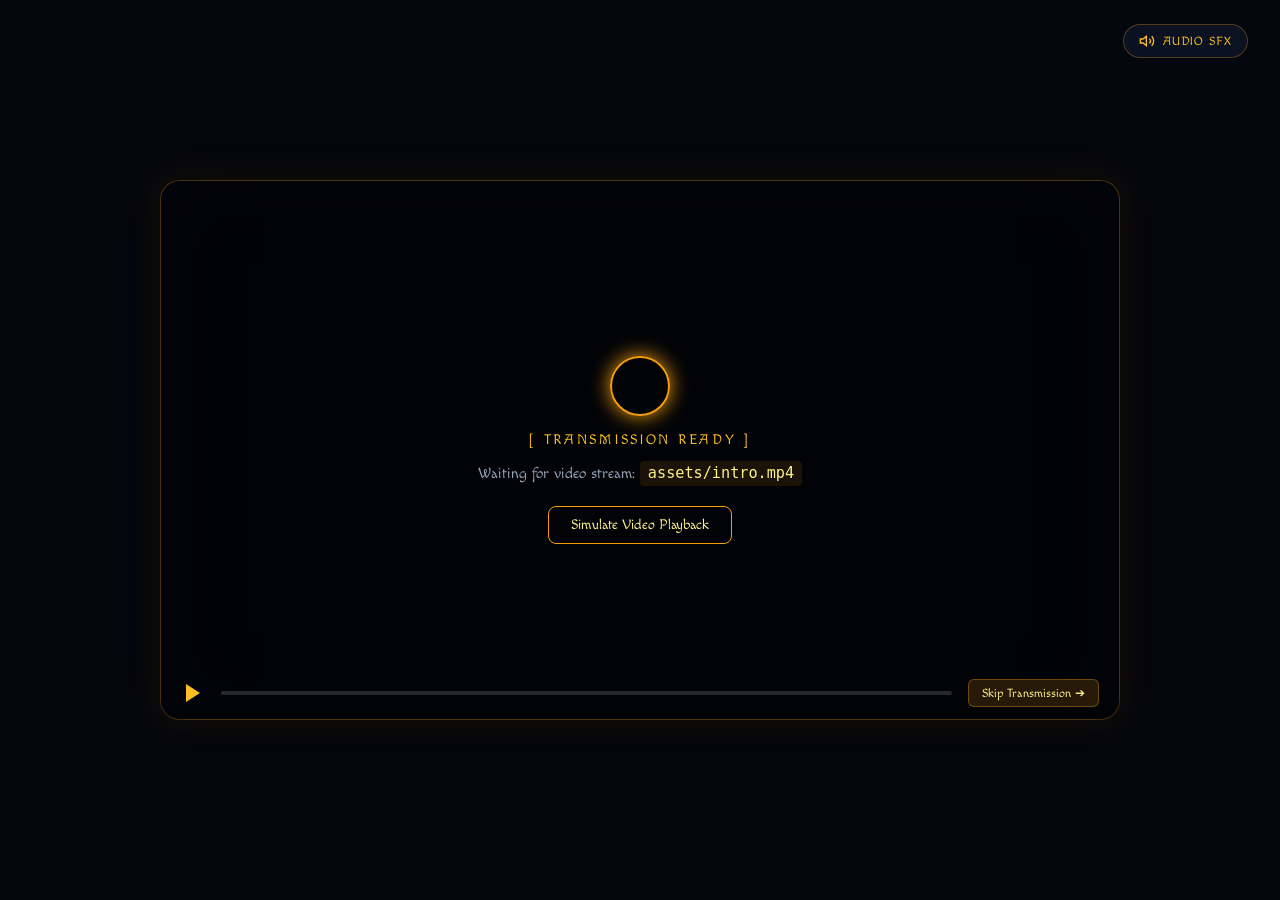
==== index.html @ 6a5e5385 "Initial commit" ====
<!DOCTYPE html>
<html lang="en">
<head>
  <meta charset="UTF-8">
  <meta name="viewport" content="width=device-width, initial-scale=1.0">
  <title>The Unlock Gateway // Protocol 2810</title>

  <!-- Google Fonts: Eater, Mansalva, Henny Penny, Mystery Quest, Macondo, Almendra -->
  <link rel="preconnect" href="https://fonts.googleapis.com">
  <link rel="preconnect" href="https://fonts.gstatic.com" crossorigin>
  <link href="https://fonts.googleapis.com/css2?family=Almendra:ital,wght@0,400;0,700;1,400&family=Eater&family=Henny+Penny&family=Macondo&family=Mansalva&family=Mystery+Quest&display=swap" rel="stylesheet">

  <link rel="stylesheet" href="style.css">
</head>
<body class="page-induction-body">

  <!-- ========================================================
       SCREEN GUARD (DESKTOP & LAPTOP ONLY)
       ======================================================== -->
  <div id="screen-guard" class="screen-guard">
    <div class="guard-card">
      <div class="guard-icon">
        <svg viewBox="0 0 24 24" fill="none" stroke="currentColor" stroke-width="1.6">
          <rect x="2" y="3" width="20" height="14" rx="2" ry="2"></rect>
          <line x1="8" y1="21" x2="16" y2="21"></line>
          <line x1="12" y1="17" x2="12" y2="21"></line>
        </svg>
      </div>
      <div class="guard-tag">[ DESKTOP FREQUENCY REQUIRED ]</div>
      <h2 class="guard-title">Open in your PC or Laptop</h2>
      <p class="guard-desc">
        This transmission contains multi-dimensional coordinate grids and quantum calculations engineered exclusively for a widescreen display.
      </p>
      <p class="guard-sub">Please switch to your computer or laptop to access the gateway.</p>
    </div>
  </div>

  <!-- Ambient Sound & SFX Audio Toggle -->
  <button id="audio-toggle" class="audio-toggle" aria-label="Toggle Sound">
    <svg id="sound-icon-on" class="sound-icon" viewBox="0 0 24 24" fill="none" stroke="currentColor" stroke-width="2">
      <polygon points="11 5 6 9 2 9 2 15 6 15 11 19 11 5"></polygon>
      <path d="M19.07 4.93a10 10 0 0 1 0 14.14M15.54 8.46a5 5 0 0 1 0 7.07"></path>
    </svg>
    <svg id="sound-icon-off" class="sound-icon hidden" viewBox="0 0 24 24" fill="none" stroke="currentColor" stroke-width="2">
      <polygon points="11 5 6 9 2 9 2 15 6 15 11 19 11 5"></polygon>
      <line x1="23" y1="9" x2="17" y2="15"></line>
      <line x1="17" y1="9" x2="23" y2="15"></line>
    </svg>
    <span class="audio-label">AUDIO SFX</span>
  </button>

  <!-- Background Canvas for Atmospheric Starfield & Nebulae -->
  <canvas id="cosmic-canvas"></canvas>

  <!-- ========================================================
       STAGE 1: THE VIDEO TRANSMISSION
       ======================================================== -->
  <section id="view-video" class="scene active">
    <div class="video-container">
      <div class="video-overlay-glow"></div>
      
      <!-- Video Element: Looks for assets/intro.mp4 -->
      <video id="intro-video" playsinline preload="auto">
        <source src="assets/intro.mp4" type="video/mp4">
        Your browser does not support the video tag.
      </video>

      <!-- Fallback / Preview Card shown if video file is not yet placed -->
      <div id="video-fallback" class="video-fallback">
        <div class="radar-pulse"></div>
        <p class="fallback-tag">[ TRANSMISSION READY ]</p>
        <p class="fallback-text">Waiting for video stream: <code>assets/intro.mp4</code></p>
        <button id="btn-simulate-video" class="btn-ghost">Simulate Video Playback</button>
      </div>

      <!-- Video Control Bar -->
      <div class="video-controls">
        <button id="btn-play-pause" class="btn-icon" title="Play / Pause">
          <svg viewBox="0 0 24 24" fill="currentColor"><polygon points="5 3 19 12 5 21 5 3"></polygon></svg>
        </button>
        <div class="video-progress-bar">
          <div id="video-progress" class="video-progress"></div>
        </div>
        <button id="btn-skip-video" class="btn-skip" title="Skip to Induction">
          Skip Transmission ➔
        </button>
      </div>
    </div>

    <!-- Move Forward Button (Reveals when video ends) -->
    <div id="video-next-wrapper" class="video-next-wrapper hidden">
      <p class="transmission-ended-text">Transmission Complete</p>
      <button id="btn-move-forward" class="btn-grand">
        <span>Move Forward</span>
        <span class="btn-arrow">➔</span>
      </button>
    </div>
  </section>

  <!-- ========================================================
       STAGE 2: THE INDUCTION / TALHA REVEAL
       ======================================================== -->
  <section id="view-induction" class="scene">
    
    <!-- Top Navigation: Back to Video -->
    <div class="top-nav-bar">
      <button id="btn-back-to-video" class="btn-back-nav">
        <span>← Replay Transmission</span>
      </button>
    </div>

    <!-- Cinematic Event Horizon Ambient Artwork Behind TALHA -->
    <div class="event-horizon-backdrop" style="background-image: url('assets/event-horizon.png');"></div>
    <div class="event-horizon-overlay"></div>

    <!-- Ambient Golden Nebulae on Empty Lateral Flanks -->
    <div class="side-nebula nebula-left" aria-hidden="true"></div>
    <div class="side-nebula nebula-right" aria-hidden="true"></div>

    <!-- Subtle Sci-Fi Lateral HUD Grids & Coordinate Telemetry -->
    <div class="hud-grid-flank hud-flank-left" aria-hidden="true">
      <div class="hud-marker top-marker">
        <span class="hud-crosshair">+</span>
        <span class="hud-tag">SEC 28 // 10.A</span>
      </div>
      <div class="hud-ruler">
        <div class="hud-ruler-line"></div>
        <div class="hud-tick-group">
          <span class="hud-tick major"></span>
          <span class="hud-tick minor"></span>
          <span class="hud-tick minor"></span>
          <span class="hud-tick major"></span>
          <span class="hud-tick minor"></span>
          <span class="hud-tick minor"></span>
          <span class="hud-tick major"></span>
          <span class="hud-tick minor"></span>
          <span class="hud-tick minor"></span>
          <span class="hud-tick major"></span>
        </div>
        <div class="hud-beacon"></div>
      </div>
      <div class="hud-marker bottom-marker">
        <span class="hud-crosshair">+</span>
        <span class="hud-tag">Q-FLUX 9.806</span>
      </div>
    </div>

    <div class="hud-grid-flank hud-flank-right" aria-hidden="true">
      <div class="hud-marker top-marker">
        <span class="hud-crosshair">+</span>
        <span class="hud-tag">GRID // 42°N</span>
      </div>
      <div class="hud-ruler">
        <div class="hud-ruler-line"></div>
        <div class="hud-tick-group">
          <span class="hud-tick major"></span>
          <span class="hud-tick minor"></span>
          <span class="hud-tick minor"></span>
          <span class="hud-tick major"></span>
          <span class="hud-tick minor"></span>
          <span class="hud-tick minor"></span>
          <span class="hud-tick major"></span>
          <span class="hud-tick minor"></span>
          <span class="hud-tick minor"></span>
          <span class="hud-tick major"></span>
        </div>
        <div class="hud-beacon"></div>
      </div>
      <div class="hud-marker bottom-marker">
        <span class="hud-crosshair">+</span>
        <span class="hud-tag">SYNC // 1420MHz</span>
      </div>
    </div>

    <div class="induction-content">
      <div class="protocol-badge">
        <span class="pulse-dot"></span>
        <span>FREQUENCY INTERCEPT // SECTOR 28-10</span>
      </div>

      <!-- The Grand Name: TALHA in Eater Font with Intense Golden Aura Glow -->
      <h1 class="talha-title">TALHA</h1>

      <!-- Curious & Philosophical Induction Message -->
      <div class="induction-card">
        <p class="curious-lead">Certain gateways across the cosmos remain sealed to the wandering eye.</p>
        <p class="curious-body">
          They respond only to a mind tuned to a precise harmonic frequency. 
          Before you lies an encrypted anomaly—its core is locked behind the fundamental laws of gravity, motion, and quantum resonance.
        </p>
        <p class="curious-quote">
          “The truth does not shout; it hides within the symmetries of the universe. Align the coordinates, and what is kept in the dark shall reveal itself.”
        </p>
      </div>

      <!-- DIRECT LINK TO SEPARATE MATH PAGE (gateway.html) -->
      <a href="gateway.html" class="btn-grand golden-pulse link-btn">
        <span>Initiate Decryption Protocol</span>
        <span class="btn-arrow">➔</span>
      </a>
    </div>
  </section>

  <script src="index.js"></script>
</body>
</html>
---- style.css ----
/* ========================================================
   THE UNLOCK GATEWAY // PROTOCOL 2810
   Desktop Cinematic Experience with Cosmic Art Integration
   ======================================================== */

:root {
  --bg-deep: #05070f;
  --bg-card: rgba(13, 18, 36, 0.72);
  --bg-card-border: rgba(245, 158, 11, 0.22);
  --bg-card-active: rgba(245, 158, 11, 0.08);

  /* Gold & Amber Palette */
  --gold-glow: #f59e0b;
  --gold-light: #fef08a;
  --gold-bright: #fbbf24;
  --gold-dark: #b45309;
  --amber-rich: #d97706;

  /* Text colors */
  --text-main: #f1f5f9;
  --text-muted: #94a3b8;
  --text-dim: #64748b;
  --accent-cyan: #38bdf8;
  --accent-emerald: #34d399;
  --accent-crimson: #f43f5e;

  /* Typography - Pure Animatic & Enchanted Mystery Palette */
  --font-eater: 'Eater', cursive;
  --font-mansalva: 'Mansalva', cursive;
  --font-henny: 'Henny Penny', cursive;
  --font-mystery: 'Mystery Quest', cursive;
  --font-macondo: 'Macondo', cursive;
  --font-almendra: 'Almendra', serif;
  --font-cinzel: 'Cinzel', serif;
  --font-orbitron: 'Orbitron', sans-serif;

  /* Default Animatic Mappings */
  --font-body: var(--font-macondo);
  --font-mono: var(--font-macondo);
  --font-serif: var(--font-mystery);
}

/* Reset & Box Sizing */
*, *::before, *::after {
  box-sizing: border-box;
  margin: 0;
  padding: 0;
}

html, body {
  width: 100%;
  min-height: 100vh;
  background-color: var(--bg-deep);
  color: var(--text-main);
  font-family: var(--font-body);
  /* CRITICAL: overflow-x: clip does NOT break position: sticky, unlike overflow-x: hidden */
  overflow-x: clip;
  position: relative;
  scroll-behavior: smooth;
}

/* Cosmic Canvas Background - Sent behind everything with z-index: -1 */
#cosmic-canvas {
  position: fixed;
  top: 0;
  left: 0;
  width: 100vw;
  height: 100vh;
  z-index: -1;
  pointer-events: none;
}

/* ========================================================
   DEVICE SCREEN GUARD (DESKTOP & LAPTOP ONLY)
   ======================================================== */
.screen-guard {
  display: none;
}

@media (max-width: 1024px) {
  .screen-guard {
    display: flex;
    position: fixed;
    inset: 0;
    z-index: 999999;
    background: #030509;
    align-items: center;
    justify-content: center;
    padding: 2rem;
    text-align: center;
  }

  .scene, .gateway-main, .gateway-header, .audio-toggle, #cosmic-canvas {
    display: none !important;
  }

  .guard-card {
    max-width: 480px;
    background: rgba(13, 18, 36, 0.95);
    border: 2px solid var(--gold-bright);
    border-radius: 24px;
    padding: 2.8rem 2.2rem;
    box-shadow: 0 0 50px rgba(245, 158, 11, 0.25);
    display: flex;
    flex-direction: column;
    align-items: center;
    gap: 1.2rem;
  }

  .guard-icon {
    width: 64px;
    height: 64px;
    color: var(--gold-bright);
    filter: drop-shadow(0 0 15px rgba(245, 158, 11, 0.6));
    animation: guardPulse 2.5s infinite ease-in-out;
  }

  @keyframes guardPulse {
    0%, 100% { transform: scale(1); opacity: 0.8; }
    50% { transform: scale(1.1); opacity: 1; filter: drop-shadow(0 0 25px rgba(251, 191, 36, 0.9)); }
  }

  .guard-tag {
    font-family: var(--font-mono);
    font-size: 0.78rem;
    letter-spacing: 0.2em;
    color: var(--gold-bright);
    background: rgba(245, 158, 11, 0.12);
    padding: 0.35rem 0.9rem;
    border-radius: 9999px;
    border: 1px solid rgba(245, 158, 11, 0.3);
  }

  .guard-title {
    font-family: var(--font-serif);
    font-size: 1.8rem;
    color: var(--gold-light);
    line-height: 1.3;
  }

  .guard-desc {
    font-size: 0.95rem;
    color: var(--text-muted);
    line-height: 1.7;
  }

  .guard-sub {
    font-family: var(--font-mansalva);
    font-size: 1.15rem;
    color: var(--gold-bright);
    margin-top: 0.5rem;
  }
}

/* ========================================================
   NAVIGATION & CONTROLS
   ======================================================== */
.top-nav-bar {
  position: absolute;
  top: 1.5rem;
  left: 2rem;
  z-index: 50;
}

.btn-back-nav {
  display: inline-flex;
  align-items: center;
  gap: 0.5rem;
  padding: 0.5rem 1.1rem;
  background: rgba(13, 18, 36, 0.8);
  border: 1px solid rgba(245, 158, 11, 0.35);
  border-radius: 9999px;
  color: var(--gold-bright);
  font-family: var(--font-mono);
  font-size: 0.8rem;
  letter-spacing: 0.08em;
  text-decoration: none;
  cursor: pointer;
  backdrop-filter: blur(8px);
  transition: all 0.25s ease;
}

.btn-back-nav:hover {
  background: rgba(245, 158, 11, 0.18);
  border-color: var(--gold-bright);
  box-shadow: 0 0 15px rgba(245, 158, 11, 0.35);
  transform: translateX(-3px);
  color: var(--gold-light);
}

.system-divider {
  color: rgba(245, 158, 11, 0.3);
  margin: 0 0.8rem;
  font-size: 0.9rem;
}

.audio-toggle {
  position: fixed;
  top: 1.5rem;
  right: 2rem;
  z-index: 100;
  display: inline-flex;
  align-items: center;
  gap: 0.5rem;
  padding: 0.5rem 0.95rem;
  background: rgba(15, 23, 42, 0.7);
  border: 1px solid rgba(245, 158, 11, 0.3);
  border-radius: 9999px;
  color: var(--gold-bright);
  font-family: var(--font-mono);
  font-size: 0.75rem;
  letter-spacing: 0.08em;
  cursor: pointer;
  backdrop-filter: blur(8px);
  transition: all 0.3s ease;
}

.audio-toggle:hover {
  background: rgba(245, 158, 11, 0.15);
  border-color: var(--gold-bright);
  box-shadow: 0 0 15px rgba(245, 158, 11, 0.3);
}

.sound-icon {
  width: 16px;
  height: 16px;
}

.hidden {
  display: none !important;
}

/* ========================================================
   SCENE / VIEW SYSTEM (index.html)
   ======================================================== */
.scene {
  position: relative;
  z-index: 10;
  width: 100%;
  min-height: 100vh;
  display: none;
  opacity: 0;
  transform: translateY(10px) scale(0.99);
  transition: opacity 0.7s cubic-bezier(0.16, 1, 0.3, 1), transform 0.7s cubic-bezier(0.16, 1, 0.3, 1);
  padding: 1.5rem 2rem;
}

.scene.active {
  display: flex;
  opacity: 1;
  transform: translateY(0) scale(1);
}

/* ========================================================
   STAGE 1: THE VIDEO TRANSMISSION
   ======================================================== */
#view-video {
  flex-direction: column;
  justify-content: center;
  align-items: center;
}

.video-container {
  position: relative;
  width: 100%;
  max-width: 960px;
  aspect-ratio: 16 / 9;
  background: #020307;
  border-radius: 20px;
  border: 1px solid rgba(245, 158, 11, 0.3);
  box-shadow: 0 0 50px rgba(0, 0, 0, 0.9), 0 0 35px rgba(245, 158, 11, 0.15);
  overflow: hidden;
  display: flex;
  flex-direction: column;
  justify-content: center;
  align-items: center;
}

.video-overlay-glow {
  position: absolute;
  inset: 0;
  pointer-events: none;
  box-shadow: inset 0 0 70px rgba(5, 7, 15, 0.9);
  z-index: 2;
}

#intro-video {
  width: 100%;
  height: 100%;
  object-fit: cover;
  position: absolute;
  top: 0;
  left: 0;
  z-index: 1;
}

.video-fallback {
  position: relative;
  z-index: 3;
  display: flex;
  flex-direction: column;
  align-items: center;
  gap: 1rem;
  padding: 2rem;
  text-align: center;
}

.radar-pulse {
  width: 60px;
  height: 60px;
  border-radius: 50%;
  border: 2px solid var(--gold-glow);
  box-shadow: 0 0 20px var(--gold-glow);
  animation: radarPing 2.5s infinite ease-out;
}

@keyframes radarPing {
  0% { transform: scale(0.6); opacity: 1; }
  100% { transform: scale(2.2); opacity: 0; }
}

.fallback-tag {
  font-family: var(--font-mono);
  font-size: 0.85rem;
  color: var(--gold-bright);
  letter-spacing: 0.2em;
}

.fallback-text {
  font-size: 0.95rem;
  color: var(--text-muted);
}

.fallback-text code {
  color: var(--gold-light);
  background: rgba(245, 158, 11, 0.1);
  padding: 0.2rem 0.5rem;
  border-radius: 4px;
}

.btn-ghost {
  margin-top: 0.5rem;
  padding: 0.6rem 1.4rem;
  background: transparent;
  border: 1px solid var(--gold-glow);
  color: var(--gold-light);
  border-radius: 8px;
  font-family: var(--font-mono);
  font-size: 0.85rem;
  cursor: pointer;
  transition: all 0.3s ease;
}

.btn-ghost:hover {
  background: rgba(245, 158, 11, 0.2);
  box-shadow: 0 0 18px rgba(245, 158, 11, 0.4);
}

.video-controls {
  position: absolute;
  bottom: 0;
  left: 0;
  right: 0;
  height: 52px;
  background: linear-gradient(to top, rgba(2, 3, 7, 0.95), transparent);
  z-index: 5;
  display: flex;
  align-items: center;
  padding: 0 1.25rem;
  gap: 1rem;
}

.btn-icon {
  background: none;
  border: none;
  color: var(--gold-bright);
  width: 24px;
  height: 24px;
  cursor: pointer;
  display: flex;
  align-items: center;
  justify-content: center;
}

.video-progress-bar {
  flex: 1;
  height: 4px;
  background: rgba(255, 255, 255, 0.15);
  border-radius: 2px;
  position: relative;
  overflow: hidden;
}

.video-progress {
  width: 0%;
  height: 100%;
  background: var(--gold-bright);
  box-shadow: 0 0 10px var(--gold-bright);
  transition: width 0.2s linear;
}

.btn-skip {
  background: rgba(245, 158, 11, 0.15);
  border: 1px solid rgba(245, 158, 11, 0.35);
  color: var(--gold-light);
  font-family: var(--font-mono);
  font-size: 0.75rem;
  padding: 0.35rem 0.8rem;
  border-radius: 6px;
  cursor: pointer;
  transition: all 0.25s ease;
}

.btn-skip:hover {
  background: rgba(245, 158, 11, 0.3);
  box-shadow: 0 0 12px rgba(245, 158, 11, 0.3);
}

.video-next-wrapper {
  margin-top: 1.5rem;
  text-align: center;
  animation: fadeIn 0.8s ease forwards;
}

.transmission-ended-text {
  font-family: var(--font-mono);
  color: var(--gold-bright);
  font-size: 0.85rem;
  letter-spacing: 0.15em;
  margin-bottom: 0.6rem;
  text-transform: uppercase;
}

/* ========================================================
   STAGE 2: THE INDUCTION / TALHA REVEAL
   ======================================================== */
#view-induction {
  justify-content: center;
  align-items: center;
  overflow: hidden;
  padding: 2rem 2rem;
}

.event-horizon-backdrop {
  position: absolute;
  top: -10%;
  left: -10%;
  width: 120%;
  height: 120%;
  background-size: cover;
  background-position: center 38%;
  opacity: 0.84;
  filter: contrast(1.28) brightness(1.14) saturate(1.2);
  pointer-events: none;
  z-index: 1;
  will-change: transform;
  animation: horizonAmbientShimmer 6s infinite alternate ease-in-out;
}

@keyframes horizonAmbientShimmer {
  0% { filter: contrast(1.24) brightness(1.08) saturate(1.15); opacity: 0.80; }
  100% { filter: contrast(1.34) brightness(1.18) saturate(1.25); opacity: 0.90; }
}

.event-horizon-overlay {
  position: absolute;
  inset: 0;
  background: radial-gradient(ellipse 95% 85% at center, rgba(5, 7, 15, 0.05) 0%, rgba(5, 7, 15, 0.28) 65%, rgba(5, 7, 15, 0.86) 98%);
  pointer-events: none;
  z-index: 2;
}

/* ========================================================
   STAGE 2: AMBIENT GOLDEN NEBULAE & HUD SIDE GRIDS (OPTION 3)
   ======================================================== */
.side-nebula {
  position: absolute;
  pointer-events: none;
  border-radius: 50%;
  filter: blur(65px);
  z-index: 2;
  opacity: 0.65;
  mix-blend-mode: screen;
}

.nebula-left {
  top: 18%;
  left: -8%;
  width: 520px;
  height: 560px;
  background: radial-gradient(circle at center, rgba(245, 158, 11, 0.28) 0%, rgba(217, 119, 6, 0.12) 45%, transparent 74%);
  animation: nebulaBreatheLeft 10s infinite alternate ease-in-out;
}

.nebula-right {
  top: 24%;
  right: -8%;
  width: 540px;
  height: 580px;
  background: radial-gradient(circle at center, rgba(251, 191, 36, 0.24) 0%, rgba(180, 83, 9, 0.10) 48%, transparent 74%);
  animation: nebulaBreatheRight 12s infinite alternate ease-in-out;
}

@keyframes nebulaBreatheLeft {
  0% { transform: scale(0.95) translate(0, 0); opacity: 0.52; }
  100% { transform: scale(1.12) translate(18px, -18px); opacity: 0.75; }
}

@keyframes nebulaBreatheRight {
  0% { transform: scale(1.08) translate(0, 0); opacity: 0.48; }
  100% { transform: scale(0.95) translate(-18px, 22px); opacity: 0.72; }
}

/* LATERAL SCI-FI HUD TELEMETRY GRIDS & CROSSHAIRS */
.hud-grid-flank {
  position: absolute;
  top: 50%;
  transform: translateY(-50%);
  display: flex;
  flex-direction: column;
  gap: 0.9rem;
  z-index: 5;
  pointer-events: none;
  user-select: none;
  opacity: 0.75;
  transition: opacity 0.4s ease, transform 0.25s ease;
}

.hud-flank-left {
  left: 3rem;
  align-items: flex-start;
}

.hud-flank-right {
  right: 3rem;
  align-items: flex-end;
}

.hud-marker {
  display: flex;
  align-items: center;
  gap: 0.5rem;
  font-family: var(--font-mono);
  font-size: 0.74rem;
  color: var(--gold-light);
  letter-spacing: 0.18em;
  text-shadow: 0 0 12px rgba(245, 158, 11, 0.45);
}

.hud-crosshair {
  color: var(--gold-bright);
  font-size: 0.9rem;
  font-weight: 700;
  opacity: 0.9;
  text-shadow: 0 0 8px var(--gold-bright);
}

.hud-ruler {
  position: relative;
  height: 220px;
  display: flex;
  align-items: center;
  padding: 0 0.3rem;
}

.hud-ruler-line {
  width: 1px;
  height: 100%;
  background: linear-gradient(180deg, transparent 0%, rgba(245, 158, 11, 0.45) 15%, rgba(245, 158, 11, 0.55) 50%, rgba(245, 158, 11, 0.45) 85%, transparent 100%);
  box-shadow: 0 0 8px rgba(245, 158, 11, 0.25);
}

.hud-tick-group {
  position: absolute;
  top: 0;
  left: 6px;
  height: 100%;
  display: flex;
  flex-direction: column;
  justify-content: space-between;
}

.hud-flank-right .hud-tick-group {
  left: auto;
  right: 6px;
  align-items: flex-end;
}

.hud-tick {
  height: 1px;
  background: rgba(245, 158, 11, 0.38);
}

.hud-tick.major {
  width: 16px;
  background: var(--gold-bright);
  box-shadow: 0 0 8px rgba(245, 158, 11, 0.5);
}

.hud-tick.minor {
  width: 8px;
  opacity: 0.55;
}

.hud-beacon {
  position: absolute;
  left: -3px;
  top: 15%;
  width: 7px;
  height: 7px;
  background: var(--gold-bright);
  border-radius: 50%;
  box-shadow: 0 0 12px var(--gold-bright), 0 0 20px #f59e0b;
  animation: beaconScanLeft 5.5s infinite ease-in-out alternate;
}

.hud-flank-right .hud-beacon {
  left: auto;
  right: -3px;
  animation: beaconScanRight 6.5s infinite ease-in-out alternate-reverse;
}

@keyframes beaconScanLeft {
  0% { top: 10%; opacity: 0.4; }
  50% { opacity: 1; transform: scale(1.3); }
  100% { top: 90%; opacity: 0.4; }
}

@keyframes beaconScanRight {
  0% { top: 85%; opacity: 0.4; }
  50% { opacity: 1; transform: scale(1.3); }
  100% { top: 15%; opacity: 0.4; }
}

/* Widescreen vs Compact Layout Adjustments */
@media (max-width: 1240px) {
  .hud-grid-flank {
    opacity: 0.42;
  }
  .hud-flank-left { left: 1.2rem; }
  .hud-flank-right { right: 1.2rem; }
}

@media (max-width: 1024px) {
  .hud-grid-flank {
    display: none;
  }
  .side-nebula {
    opacity: 0.45;
  }
}

.induction-content {
  width: 100%;
  max-width: 840px;
  display: flex;
  flex-direction: column;
  align-items: center;
  text-align: center;
  gap: 1.15rem;
  position: relative;
  z-index: 10;
}

.protocol-badge {
  display: inline-flex;
  align-items: center;
  gap: 0.6rem;
  padding: 0.35rem 1rem;
  background: rgba(245, 158, 11, 0.1);
  border: 1px solid rgba(245, 158, 11, 0.35);
  border-radius: 9999px;
  font-family: var(--font-mono);
  font-size: 0.75rem;
  color: var(--gold-bright);
  letter-spacing: 0.2em;
}

.pulse-dot {
  width: 7px;
  height: 7px;
  border-radius: 50%;
  background: var(--gold-bright);
  box-shadow: 0 0 10px var(--gold-bright);
  animation: pulseDot 2s infinite ease-in-out;
}

@keyframes pulseDot {
  0%, 100% { opacity: 0.4; transform: scale(0.9); }
  50% { opacity: 1; transform: scale(1.3); }
}

/* THE TALHA TITLE - EATER FONT WITH INTENSE GOLDEN AURA */
.talha-title {
  font-family: var(--font-eater);
  font-size: clamp(3.6rem, 7.5vw, 6.2rem);
  font-weight: 400;
  color: var(--gold-light);
  letter-spacing: 0.18em;
  line-height: 1;
  margin: 0.2rem 0;
  text-transform: uppercase;
  
  text-shadow:
    0 0 10px #fef08a,
    0 0 20px #fbbf24,
    0 0 40px #f59e0b,
    0 0 70px #d97706,
    0 0 110px #b45309,
    0 0 160px rgba(180, 83, 9, 0.7);

  animation: intenseAuraFlicker 4s infinite alternate ease-in-out;
}

@keyframes intenseAuraFlicker {
  0% {
    filter: drop-shadow(0 0 15px rgba(245, 158, 11, 0.6)) brightness(1);
    transform: scale(1);
  }
  50% {
    filter: drop-shadow(0 0 35px rgba(251, 191, 36, 0.95)) brightness(1.15);
    transform: scale(1.01);
  }
  100% {
    filter: drop-shadow(0 0 20px rgba(245, 158, 11, 0.75)) brightness(1.05);
    transform: scale(1);
  }
}

/* CINEMATIC FLOATING TEXT & ETHEREAL TRIGGER (OPTION 2: NO CARD BOX) */
.induction-card {
  background: transparent;
  border: none;
  border-radius: 0;
  padding: 0.6rem 1.2rem;
  backdrop-filter: none;
  box-shadow: none;
  display: flex;
  flex-direction: column;
  gap: 1.15rem;
  max-width: 780px;
  position: relative;
}

.curious-lead {
  font-size: 1.25rem;
  font-weight: 500;
  color: var(--gold-light);
  line-height: 1.5;
  letter-spacing: 0.03em;
  text-shadow: 0 2px 14px rgba(0, 0, 0, 0.95), 0 0 30px rgba(0, 0, 0, 0.85);
}

.curious-body {
  font-size: 1.02rem;
  color: rgba(226, 232, 240, 0.85);
  line-height: 1.75;
  letter-spacing: 0.02em;
  text-shadow: 0 2px 10px rgba(0, 0, 0, 0.95), 0 0 25px rgba(0, 0, 0, 0.8);
}

.curious-quote {
  font-family: var(--font-mansalva);
  font-size: 1.28rem;
  color: var(--gold-bright);
  line-height: 1.55;
  padding-top: 1.3rem;
  position: relative;
  border-top: none;
  text-shadow: 0 0 18px rgba(251, 191, 36, 0.35), 0 2px 10px rgba(0, 0, 0, 0.95);
}

/* Elegant Golden Laser Divider Line above Quote */
.curious-quote::before {
  content: '';
  position: absolute;
  top: 0;
  left: 50%;
  transform: translateX(-50%);
  width: 240px;
  height: 1px;
  background: linear-gradient(90deg, transparent 0%, #fbbf24 50%, transparent 100%);
  box-shadow: 0 0 10px #f59e0b;
}

/* ========================================================
   INDIVIDUAL LETTER ZERO-GRAVITY FLOATING HARMONICS
   ======================================================== */
.float-word {
  display: inline-block;
  white-space: nowrap;
}

.float-letter {
  display: inline-block;
  position: relative;
  will-change: transform;
  animation: letterHarmonicWave var(--duration, 4s) infinite ease-in-out alternate;
  animation-delay: var(--delay, 0s);
  transition: transform 0.25s cubic-bezier(0.16, 1, 0.3, 1), color 0.25s ease, text-shadow 0.25s ease;
}

@keyframes letterHarmonicWave {
  0% {
    transform: translateY(0px) rotate(0deg);
  }
  50% {
    transform: translateY(calc(var(--float-dist, 3px) * -1)) rotate(0.8deg);
  }
  100% {
    transform: translateY(calc(var(--float-dist, 3px) * 0.7)) rotate(-0.6deg);
  }
}

/* Interactive Cursor Reactive Glow when hovering individual letters */
.float-letter:hover {
  color: #fff !important;
  text-shadow: 0 0 16px #fbbf24, 0 0 35px #f59e0b, 0 0 50px #d97706 !important;
  transform: translateY(-6px) scale(1.22) !important;
}

/* CINEMATIC ETHEREAL ACTION TRIGGER (REPLACES CHUNKY PILL BUTTON) */
.btn-grand {
  display: inline-flex;
  align-items: center;
  gap: 1rem;
  padding: 0.95rem 2.8rem;
  background: linear-gradient(180deg, rgba(20, 15, 8, 0.75) 0%, rgba(10, 8, 5, 0.9) 100%);
  color: #fff;
  border: 1px solid rgba(251, 191, 36, 0.55);
  border-radius: 6px;
  font-family: var(--font-mystery);
  font-size: 1.15rem;
  font-weight: 400;
  letter-spacing: 0.12em;
  text-transform: uppercase;
  text-decoration: none;
  cursor: pointer;
  position: relative;
  overflow: hidden;
  backdrop-filter: blur(14px);
  -webkit-backdrop-filter: blur(14px);
  box-shadow: 
    0 12px 30px rgba(0, 0, 0, 0.7),
    0 0 25px rgba(245, 158, 11, 0.25),
    inset 0 1px 0 rgba(254, 240, 138, 0.4);
  transition: all 0.35s cubic-bezier(0.16, 1, 0.3, 1);
  animation: goldenPulseAnim 3.5s infinite ease-in-out;
}

/* Sweeping Light Sheen on Hover */
.btn-grand::before {
  content: '';
  position: absolute;
  top: 0;
  left: -120%;
  width: 80%;
  height: 100%;
  background: linear-gradient(90deg, transparent, rgba(251, 191, 36, 0.3), transparent);
  transform: skewX(-20deg);
  transition: left 0.65s ease;
  pointer-events: none;
}

.btn-grand:hover::before {
  left: 140%;
}

.btn-grand:hover {
  background: linear-gradient(180deg, rgba(245, 158, 11, 0.25) 0%, rgba(180, 83, 9, 0.15) 100%);
  border-color: #fbbf24;
  color: #fef08a;
  box-shadow: 
    0 12px 35px rgba(0, 0, 0, 0.8),
    0 0 45px rgba(251, 191, 36, 0.7),
    inset 0 1px 0 rgba(255, 255, 255, 0.6);
  transform: translateY(-2px);
}

.btn-arrow {
  font-size: 1.15rem;
  color: var(--gold-light);
  transition: transform 0.3s ease, color 0.3s ease;
}

.btn-grand:hover .btn-arrow {
  transform: translateX(6px);
  color: #fbbf24;
}

/* Golden Pulse Breathing Effect */
@keyframes goldenPulseAnim {
  0%, 100% {
    box-shadow: 
      0 12px 30px rgba(0, 0, 0, 0.7),
      0 0 18px rgba(245, 158, 11, 0.2),
      inset 0 1px 0 rgba(254, 240, 138, 0.35);
    border-color: rgba(251, 191, 36, 0.45);
  }
  50% {
    box-shadow: 
      0 12px 35px rgba(0, 0, 0, 0.8),
      0 0 35px rgba(245, 158, 11, 0.5),
      inset 0 1px 0 rgba(254, 240, 138, 0.65);
    border-color: rgba(251, 191, 36, 0.85);
  }
}

/* ========================================================
   PAGE: GATEWAY.HTML (Split-Screen & Truly Sticky Layout)
   ======================================================== */
.page-gateway-body {
  padding-top: 0.5rem;
  overflow-x: clip;
}

.gateway-header {
  position: sticky !important;
  top: 0.75rem !important;
  z-index: 100 !important;
  display: flex;
  justify-content: space-between;
  align-items: center;
  padding: 0.65rem 1.6rem;
  background: rgba(7, 10, 24, 0.94);
  border: 1px solid rgba(245, 158, 11, 0.35);
  border-radius: 14px;
  margin: 0.5rem 2rem 1.5rem 2rem;
  backdrop-filter: blur(20px);
  box-shadow: 0 10px 30px rgba(0, 0, 0, 0.6), 0 0 20px rgba(245, 158, 11, 0.08);
}

.header-left {
  display: flex;
  align-items: center;
  gap: 0.6rem;
  flex-wrap: wrap;
}

.header-directive {
  display: inline-flex;
  align-items: center;
  gap: 0.65rem;
}

.directive-tag {
  font-family: var(--font-mystery);
  font-size: 1.15rem;
  font-weight: 400;
  color: var(--gold-bright);
  letter-spacing: 0.08em;
  background: rgba(245, 158, 11, 0.12);
  border: 1px solid rgba(245, 158, 11, 0.45);
  padding: 0.2rem 0.75rem;
  border-radius: 8px;
  display: inline-flex;
  align-items: center;
  gap: 0.4rem;
  box-shadow: 0 0 12px rgba(245, 158, 11, 0.25);
  text-shadow: 0 0 8px rgba(251, 191, 36, 0.5);
}

.directive-tag .target-glyph {
  color: #fbbf24;
  font-size: 0.85rem;
  line-height: 1;
}

.directive-sep {
  color: rgba(245, 158, 11, 0.6);
  font-family: var(--font-mystery);
  font-weight: 700;
  font-size: 1rem;
}

.directive-text {
  font-family: var(--font-mystery);
  font-size: 1.05rem;
  color: #fef3c7;
  letter-spacing: 0.04em;
  text-shadow: 0 0 10px rgba(251, 191, 36, 0.2);
}

.header-right {
  display: flex;
  align-items: center;
  gap: 0.9rem;
}

.audio-toggle.header-audio {
  position: static !important;
  padding: 0.4rem 0.85rem;
  margin: 0;
}

.system-title {
  font-family: var(--font-mono);
  font-size: 0.85rem;
  font-weight: 700;
  color: var(--gold-bright);
  letter-spacing: 0.15em;
}

.system-status {
  margin-left: 0.4rem;
  font-family: var(--font-mono);
  font-size: 0.8rem;
  color: var(--text-muted);
}

.badge-marks {
  font-family: var(--font-mono);
  font-size: 0.82rem;
  font-weight: 700;
  color: #fef08a;
  background: linear-gradient(135deg, rgba(245, 158, 11, 0.25), rgba(217, 119, 6, 0.15));
  border: 1px solid var(--gold-bright);
  padding: 0.35rem 0.95rem;
  border-radius: 9999px;
  letter-spacing: 0.1em;
  box-shadow: 0 0 14px rgba(245, 158, 11, 0.3);
  display: inline-flex;
  align-items: center;
  gap: 0.4rem;
}

.badge-seals {
  font-family: var(--font-mono);
  font-size: 0.8rem;
  color: var(--gold-light);
  background: rgba(245, 158, 11, 0.12);
  border: 1px solid rgba(245, 158, 11, 0.4);
  padding: 0.35rem 0.85rem;
  border-radius: 9999px;
  letter-spacing: 0.1em;
}

.gateway-main {
  position: relative;
  z-index: 10;
  width: 100%;
  max-width: 1560px;
  margin: 0 auto;
  padding: 0 2rem 3rem 2rem;
}

.split-layout {
  display: grid;
  grid-template-columns: 460px 1fr;
  gap: 2.2rem;
  align-items: start;
}

/* ========================================================
   LEFT PANE: TRULY STICKY VISUAL STARGATE LOCK (BELOW HEADER)
   ======================================================== */
.left-pane {
  position: sticky !important;
  top: 5.5rem !important; /* Neatly sticks right below the sticky header */
  align-self: start !important;
  z-index: 25;
  display: flex;
  flex-direction: column;
  align-items: center;
  justify-content: center;
  position: relative;
  overflow: hidden;
  background: linear-gradient(145deg, rgba(13, 18, 36, 0.88) 0%, rgba(8, 12, 26, 0.94) 50%, rgba(16, 14, 28, 0.92) 100%);
  border: 1px solid rgba(245, 158, 11, 0.32);
  border-radius: 24px;
  padding: 1.6rem 1.4rem;
  backdrop-filter: blur(24px);
  box-shadow: 0 20px 50px rgba(0, 0, 0, 0.75), 0 0 35px rgba(245, 158, 11, 0.1);
}

/* Atmospheric background image in left pane (Deep Space Monochrome Nebula) */
.left-pane::before {
  content: '';
  position: absolute;
  inset: 0;
  background: url('assets/cosmic-nebula-bg.png') center center / cover no-repeat;
  opacity: 0.22;
  filter: contrast(1.15) brightness(1.05);
  mix-blend-mode: screen;
  pointer-events: none;
  z-index: 0;
}

.left-pane::after {
  content: '';
  position: absolute;
  inset: 0;
  border-radius: 24px;
  background: radial-gradient(circle at 50% 25%, rgba(251, 191, 36, 0.12) 0%, transparent 60%),
              radial-gradient(circle at 50% 80%, rgba(56, 189, 248, 0.08) 0%, transparent 60%);
  pointer-events: none;
  z-index: 0;
}

.lock-visual-wrapper {
  position: relative;
  z-index: 1;
  width: 100%;
  max-width: 420px;
  display: flex;
  flex-direction: column;
  align-items: center;
}

.stargate-stage {
  position: relative;
  width: 100%;
  aspect-ratio: 1 / 1;
  display: flex;
  align-items: center;
  justify-content: center;
}

.vortex-frame {
  position: absolute;
  width: 360px;
  height: 360px;
  border-radius: 50%;
  overflow: hidden;
  pointer-events: none;
  z-index: 1;
  box-shadow: inset 0 0 40px rgba(0, 0, 0, 0.6), 0 0 30px rgba(251, 191, 36, 0.22);
}

.vortex-art {
  width: 100%;
  height: 100%;
  object-fit: cover;
  opacity: 0.92; /* Lighter and luminous */
  filter: saturate(1.25) brightness(1.22) contrast(1.12); /* Vibrant & clear */
  transition: all 1.2s cubic-bezier(0.16, 1, 0.3, 1);
  transform-origin: center;
  animation: vortexSlowSpin 180s linear infinite;
}

@keyframes vortexSlowSpin {
  from { transform: rotate(0deg); }
  to { transform: rotate(360deg); }
}

.vortex-mask-vignette {
  position: absolute;
  inset: 0;
  border-radius: 50%;
  background: radial-gradient(circle, transparent 62%, rgba(8, 12, 28, 0.3) 82%, rgba(5, 7, 15, 0.82) 100%);
  box-shadow: inset 0 0 25px rgba(245, 158, 11, 0.35);
  pointer-events: none;
}

/* Polished convex glass lens sheen over circular disc */
.stargate-glass-sheen {
  position: absolute;
  inset: 0;
  border-radius: 50%;
  background: linear-gradient(135deg, rgba(255, 255, 255, 0.22) 0%, rgba(255, 255, 255, 0.05) 32%, transparent 60%, rgba(251, 191, 36, 0.12) 100%);
  pointer-events: none;
  z-index: 3;
  border: 1.5px solid rgba(251, 191, 36, 0.35);
  box-shadow: inset 0 2px 8px rgba(255, 255, 255, 0.25), 0 0 20px rgba(245, 158, 11, 0.2);
}

.stargate-svg {
  position: relative;
  z-index: 2;
  width: 100%;
  height: 100%;
  overflow: visible;
  filter: drop-shadow(0 4px 15px rgba(0, 0, 0, 0.75));
}

.ring-track-outer {
  fill: none;
  stroke: rgba(251, 191, 36, 0.25);
  stroke-width: 1.2;
}

.ring-track {
  fill: none;
  stroke: rgba(251, 191, 36, 0.45);
  stroke-width: 1.6;
  filter: drop-shadow(0 0 6px rgba(245, 158, 11, 0.4));
}

.stargate-ring .ring-path {
  fill: none;
  stroke: rgba(255, 255, 255, 0.22);
  stroke-width: 1.5;
  filter: drop-shadow(0 1px 4px rgba(0, 0, 0, 0.8));
}

.stargate-ring .ring-progress {
  fill: none;
  stroke: var(--gold-bright);
  stroke-width: 3.5;
  stroke-linecap: round;
  transition: stroke-dashoffset 1.4s cubic-bezier(0.16, 1, 0.3, 1), stroke 0.6s ease;
  filter: drop-shadow(0 0 10px var(--gold-glow)) drop-shadow(0 0 18px rgba(251, 191, 36, 0.6));
}

.ring-geometry {
  fill: none;
  stroke: rgba(251, 191, 36, 0.45);
  stroke-width: 1.6;
  transform-origin: 300px 300px;
  filter: drop-shadow(0 0 4px rgba(0, 0, 0, 0.8));
  animation: rotateReverse 60s linear infinite;
}

.square-geom {
  animation: rotateForward 45s linear infinite;
}

@keyframes rotateReverse {
  from { transform: rotate(360deg); }
  to { transform: rotate(0deg); }
}

@keyframes rotateForward {
  from { transform: rotate(0deg); }
  to { transform: rotate(360deg); }
}

.stargate-ring.ring-unlocked .ring-progress {
  stroke: #fef08a;
  filter: drop-shadow(0 0 14px #f59e0b) drop-shadow(0 0 28px rgba(251, 191, 36, 0.95));
}

.stargate-ring.ring-unlocked .ring-geometry {
  stroke: rgba(251, 191, 36, 0.75);
  filter: drop-shadow(0 0 8px rgba(245, 158, 11, 0.7));
}

.core-locked {
  fill: rgba(7, 10, 22, 0.92);
  stroke: #fbbf24;
  stroke-width: 3;
  filter: drop-shadow(0 0 10px rgba(0, 0, 0, 0.9)) drop-shadow(0 0 16px rgba(245, 158, 11, 0.45));
  transition: all 0.8s ease;
}

.core-icon {
  filter: drop-shadow(0 0 6px rgba(251, 191, 36, 0.75));
  transition: transform 0.6s ease;
}

.core-unlocked {
  fill: url(#core-glow);
  stroke: #fef08a;
  stroke-width: 4;
  filter: drop-shadow(0 0 25px #fbbf24) drop-shadow(0 0 45px #f59e0b);
  animation: corePulse 2s infinite ease-in-out;
}

@keyframes corePulse {
  0%, 100% { transform: scale(1); transform-origin: 300px 300px; }
  50% { transform: scale(1.08); transform-origin: 300px 300px; }
}

.lock-readout {
  margin-top: 1.2rem;
  width: 100%;
  display: flex;
  flex-direction: column;
  align-items: center;
  gap: 0.35rem;
  text-align: center;
}

.readout-dial {
  display: flex;
  align-items: center;
  gap: 0.8rem;
}

.readout-label {
  font-family: var(--font-mono);
  font-size: 0.75rem;
  letter-spacing: 0.15em;
  color: var(--text-muted);
}

.readout-value {
  font-family: var(--font-mono);
  font-size: 1.4rem;
  font-weight: 700;
  color: var(--gold-bright);
}

.readout-hint {
  font-size: 0.86rem;
  color: var(--text-dim);
  font-style: italic;
}

/* ========================================================
   RIGHT PANE: THE OBSERVER'S NOTEBOOK
   ======================================================== */
.right-pane {
  display: flex;
  flex-direction: column;
  gap: 1.5rem;
}

.notebook-wrapper {
  display: flex;
  flex-direction: column;
  gap: 1.5rem;
}

/* SECTION HEADLINE CARD (The Observer's Study Header) */
.notebook-header-card {
  position: relative;
  overflow: hidden;
  background: linear-gradient(135deg, rgba(8, 11, 24, 0.90) 0%, rgba(13, 18, 36, 0.82) 48%, rgba(18, 14, 28, 0.91) 100%),
              url('assets/observers-codex.jpg') center 36% / cover no-repeat;
  border: 1px solid rgba(245, 158, 11, 0.35);
  border-radius: 20px;
  padding: 1.8rem 2.2rem;
  backdrop-filter: blur(16px);
  box-shadow: 0 12px 35px rgba(0, 0, 0, 0.55), 0 0 25px rgba(245, 158, 11, 0.1);
  display: flex;
  flex-direction: column;
  gap: 0.85rem;
  transition: all 0.4s ease;
}

.notebook-header-card::before {
  content: '';
  position: absolute;
  inset: 0;
  background: radial-gradient(circle at 82% 25%, rgba(251, 191, 36, 0.16) 0%, transparent 55%),
              linear-gradient(to top, rgba(5, 7, 15, 0.6) 0%, transparent 40%);
  pointer-events: none;
}

.notebook-header-top {
  display: flex;
  justify-content: space-between;
  align-items: center;
  position: relative;
  z-index: 2;
}

.header-actions {
  display: flex;
  align-items: center;
  gap: 1rem;
}

.btn-inspect-desk {
  display: inline-flex;
  align-items: center;
  gap: 0.45rem;
  padding: 0.35rem 0.85rem;
  background: rgba(245, 158, 11, 0.12);
  border: 1px solid rgba(245, 158, 11, 0.4);
  border-radius: 9999px;
  color: var(--gold-light);
  font-family: var(--font-macondo);
  font-size: 0.85rem;
  letter-spacing: 0.05em;
  cursor: pointer;
  transition: all 0.25s ease;
}

.btn-inspect-desk:hover {
  background: rgba(245, 158, 11, 0.25);
  border-color: var(--gold-bright);
  color: #fff;
  transform: translateY(-1px);
  box-shadow: 0 0 15px rgba(245, 158, 11, 0.3);
}

.btn-inspect-desk svg {
  transition: transform 0.25s ease;
}

.btn-inspect-desk:hover svg {
  transform: scale(1.15);
}

.notebook-badge {
  display: inline-flex;
  align-items: center;
  gap: 0.5rem;
  padding: 0.3rem 0.85rem;
  background: rgba(245, 158, 11, 0.1);
  border: 1px solid rgba(245, 158, 11, 0.3);
  border-radius: 9999px;
  font-family: var(--font-macondo);
  font-size: 0.88rem;
  color: var(--gold-bright);
  letter-spacing: 0.12em;
}

.codex-tag {
  font-family: var(--font-macondo);
  font-size: 0.88rem;
  color: var(--text-dim);
  letter-spacing: 0.15em;
}

/* THE OBSERVER'S CODEX - PROUDLY RESTORED TO HENNY PENNY */
.notebook-title {
  font-family: var(--font-henny);
  font-size: 2.7rem;
  color: var(--gold-light);
  letter-spacing: 0.05em;
  text-shadow: 0 0 20px rgba(251, 191, 36, 0.45);
  position: relative;
  z-index: 2;
}

.notebook-subtitle {
  font-family: var(--font-macondo);
  font-size: 1.15rem;
  color: #e2e8f0;
  line-height: 1.6;
  position: relative;
  z-index: 2;
}

/* Inscription bar below subtitle */
.codex-inscription-bar {
  display: flex;
  align-items: center;
  justify-content: space-between;
  padding: 0.6rem 1.1rem;
  margin-top: 0.2rem;
  background: rgba(5, 7, 15, 0.58);
  border: 1px dashed rgba(245, 158, 11, 0.32);
  border-radius: 12px;
  position: relative;
  z-index: 2;
  backdrop-filter: blur(8px);
}

.inscription-quote {
  font-family: var(--font-mansalva);
  font-size: 1.08rem;
  color: #fef08a;
  letter-spacing: 0.04em;
  text-shadow: 0 0 12px rgba(251, 191, 36, 0.35);
}

.inscription-glyph {
  color: var(--gold-bright);
  font-size: 0.95rem;
  animation: pulseDotGlow 2.5s infinite ease-in-out;
}

/* ========================================================
   SECTOR TABS & MULTI-CHAMBER NAVIGATION
   ======================================================== */
.sector-nav-container {
  margin-top: 0.5rem;
  margin-bottom: 0.5rem;
}

.sector-tabs {
  display: grid;
  grid-template-columns: repeat(4, 1fr);
  gap: 0.85rem;
}

.sector-tab {
  background: rgba(10, 14, 30, 0.72);
  border: 1px solid rgba(245, 158, 11, 0.22);
  border-radius: 16px;
  padding: 1rem 1.1rem;
  color: var(--text-muted);
  cursor: pointer;
  display: flex;
  flex-direction: column;
  gap: 0.35rem;
  text-align: left;
  transition: all 0.3s cubic-bezier(0.16, 1, 0.3, 1);
  position: relative;
  overflow: hidden;
  backdrop-filter: blur(12px);
}

.sector-tab::before {
  content: '';
  position: absolute;
  inset: 0;
  background: radial-gradient(circle at top left, rgba(251, 191, 36, 0.12), transparent 70%);
  opacity: 0;
  transition: opacity 0.3s ease;
  pointer-events: none;
}

.sector-tab:hover {
  background: rgba(18, 25, 52, 0.85);
  border-color: rgba(245, 158, 11, 0.5);
  transform: translateY(-2px);
  box-shadow: 0 8px 24px rgba(0, 0, 0, 0.4), 0 0 15px rgba(245, 158, 11, 0.15);
}

.sector-tab:hover::before {
  opacity: 1;
}

.sector-tab.active {
  background: rgba(26, 20, 12, 0.88);
  border-color: var(--gold-bright);
  box-shadow: 0 0 25px rgba(245, 158, 11, 0.28), 0 10px 25px rgba(0, 0, 0, 0.5);
  color: var(--text-main);
}

.sector-tab.active::before {
  opacity: 1;
}

.sector-tab-num {
  font-family: var(--font-mono);
  font-size: 0.72rem;
  letter-spacing: 0.16em;
  color: var(--gold-bright);
  font-weight: 700;
}

.sector-tab-title {
  font-family: var(--font-mystery);
  font-size: 1.15rem;
  color: #fef08a;
  line-height: 1.25;
  white-space: nowrap;
  overflow: hidden;
  text-overflow: ellipsis;
}

.sector-tab-footer {
  display: flex;
  justify-content: space-between;
  align-items: center;
  margin-top: 0.35rem;
}

.sector-tab-badge {
  font-family: var(--font-mono);
  font-size: 0.74rem;
  color: var(--gold-light);
  background: rgba(245, 158, 11, 0.16);
  padding: 0.2rem 0.55rem;
  border-radius: 6px;
  border: 1px solid rgba(245, 158, 11, 0.35);
  transition: all 0.3s ease;
}

.sector-tab-badge.badge-completed {
  background: rgba(52, 211, 153, 0.2);
  color: #6ee7b7;
  border-color: #34d399;
  box-shadow: 0 0 10px rgba(52, 211, 153, 0.3);
}

.sector-tab-mark {
  font-family: var(--font-mono);
  font-size: 0.72rem;
  color: #38bdf8;
  letter-spacing: 0.08em;
}

/* SECTOR PANELS */
.sector-panel {
  display: none;
  animation: sectorFadeIn 0.4s cubic-bezier(0.16, 1, 0.3, 1) forwards;
}

.sector-panel.active {
  display: block;
}

@keyframes sectorFadeIn {
  from {
    opacity: 0;
    transform: translateY(12px);
  }
  to {
    opacity: 1;
    transform: translateY(0);
  }
}

.sector-intro-bar {
  display: flex;
  justify-content: space-between;
  align-items: center;
  padding: 0.8rem 1.4rem;
  margin-bottom: 1.2rem;
  background: rgba(13, 18, 36, 0.6);
  border: 1px dashed rgba(245, 158, 11, 0.3);
  border-radius: 12px;
}

.sector-intro-tag {
  font-family: var(--font-mono);
  font-size: 0.82rem;
  color: var(--gold-bright);
  letter-spacing: 0.12em;
  font-weight: 700;
}

.sector-intro-desc {
  font-family: var(--font-mansalva);
  font-size: 0.96rem;
  color: #fde68a;
}

.sector-navigation-controls {
  display: flex;
  justify-content: space-between;
  align-items: center;
  margin-top: 2rem;
  padding-top: 1.5rem;
  border-top: 1px solid rgba(245, 158, 11, 0.18);
}

.btn-nav-sector {
  display: inline-flex;
  align-items: center;
  gap: 0.65rem;
  padding: 0.75rem 1.6rem;
  background: linear-gradient(135deg, rgba(245, 158, 11, 0.22), rgba(217, 119, 6, 0.12));
  border: 1px solid var(--gold-bright);
  border-radius: 12px;
  color: #fef08a;
  font-family: var(--font-mono);
  font-size: 0.85rem;
  letter-spacing: 0.08em;
  cursor: pointer;
  transition: all 0.3s ease;
  box-shadow: 0 4px 15px rgba(0, 0, 0, 0.4);
}

.btn-nav-sector:hover {
  background: linear-gradient(135deg, rgba(245, 158, 11, 0.45), rgba(217, 119, 6, 0.25));
  box-shadow: 0 0 20px rgba(245, 158, 11, 0.4);
  transform: translateY(-2px);
  color: #ffffff;
}

.btn-nav-prev {
  background: rgba(13, 18, 36, 0.7);
  border-color: rgba(245, 158, 11, 0.3);
  color: var(--text-muted);
}

.btn-nav-prev:hover {
  background: rgba(24, 32, 60, 0.9);
  border-color: var(--gold-bright);
  color: var(--gold-light);
}

/* GRAND CLIMAX CARD (PUZZLE 28) */
.grand-climax-card {
  border: 2px solid var(--gold-bright) !important;
  box-shadow: 0 0 40px rgba(245, 158, 11, 0.35), 0 10px 30px rgba(0, 0, 0, 0.6) !important;
  background: rgba(28, 18, 12, 0.85) !important;
}

.climax-tag {
  color: var(--gold-bright) !important;
  font-weight: 700;
  text-shadow: 0 0 10px rgba(251, 191, 36, 0.6);
}

/* PUZZLE CARDS */
.puzzle-stack {
  display: flex;
  flex-direction: column;
  gap: 1.5rem;
}

.puzzle-card {
  background: rgba(8, 11, 24, 0.78);
  border: 1px solid var(--bg-card-border);
  border-radius: 20px;
  padding: 1.8rem 2rem;
  backdrop-filter: blur(16px);
  transition: all 0.4s cubic-bezier(0.16, 1, 0.3, 1);
  position: relative;
  overflow: hidden;
  box-shadow: 0 10px 30px rgba(0, 0, 0, 0.45);
}

.puzzle-card::before {
  content: '';
  position: absolute;
  inset: 0;
  background-image: url('assets/event-horizon.png');
  background-size: cover;
  background-position: center 48%;
  background-repeat: no-repeat;
  opacity: 0.42;
  pointer-events: none;
  z-index: 0;
  transition: opacity 0.4s ease, transform 0.6s cubic-bezier(0.16, 1, 0.3, 1), filter 0.4s ease;
}

.puzzle-card::after {
  content: '';
  position: absolute;
  inset: 0;
  background: radial-gradient(circle at 50% 48%, rgba(251, 191, 36, 0.08) 0%, transparent 68%),
              linear-gradient(135deg, rgba(8, 11, 24, 0.65) 0%, rgba(13, 18, 36, 0.40) 50%, rgba(18, 14, 28, 0.70) 100%);
  pointer-events: none;
  z-index: 0;
  transition: opacity 0.4s ease, background 0.4s ease;
}

.puzzle-card > * {
  position: relative;
  z-index: 1;
}

.puzzle-card:hover {
  border-color: rgba(245, 158, 11, 0.55);
  box-shadow: 0 14px 35px rgba(0, 0, 0, 0.55), 0 0 25px rgba(245, 158, 11, 0.15);
}

.puzzle-card:hover::before {
  opacity: 0.58;
  transform: scale(1.03);
}

.puzzle-card.solved {
  border-color: var(--gold-bright);
  background: rgba(22, 17, 12, 0.82);
  box-shadow: 0 0 30px rgba(245, 158, 11, 0.25), 0 10px 30px rgba(0, 0, 0, 0.5);
}

.puzzle-card.solved::before {
  opacity: 0.48;
  filter: saturate(1.25) brightness(1.1);
}

.puzzle-card.solved::after {
  background: radial-gradient(circle at 50% 48%, rgba(251, 191, 36, 0.16) 0%, transparent 65%),
              linear-gradient(135deg, rgba(32, 22, 10, 0.65) 0%, rgba(22, 16, 26, 0.45) 50%, rgba(36, 24, 12, 0.70) 100%);
}

.card-top {
  display: flex;
  justify-content: space-between;
  align-items: flex-start;
  margin-bottom: 0.9rem;
}

.card-header-info {
  display: flex;
  flex-direction: column;
  gap: 0.2rem;
}

.card-id {
  font-family: var(--font-macondo);
  font-size: 0.95rem;
  font-weight: 700;
  color: var(--gold-bright);
  letter-spacing: 0.12em;
  text-transform: uppercase;
}

/* PROMINENT PROBLEM HEADLINE (Mystery Quest) */
.card-headline {
  font-family: var(--font-mystery);
  font-size: 1.65rem;
  font-weight: 400;
  color: var(--gold-light);
  letter-spacing: 0.05em;
  text-shadow: 0 0 12px rgba(254, 240, 138, 0.25);
  margin-top: 0.15rem;
}

.card-status-badge {
  font-family: var(--font-macondo);
  font-size: 0.88rem;
  padding: 0.25rem 0.75rem;
  border-radius: 9999px;
  background: rgba(255, 255, 255, 0.05);
  color: var(--text-dim);
  border: 1px solid rgba(255, 255, 255, 0.1);
  letter-spacing: 0.08em;
}

.puzzle-card.solved .card-status-badge {
  background: rgba(245, 158, 11, 0.2);
  color: var(--gold-light);
  border-color: var(--gold-bright);
  box-shadow: 0 0 10px rgba(245, 158, 11, 0.4);
}

/* PUZZLE QUESTION IN MANSALVA FONT (HANDWRITTEN) */
.puzzle-question {
  font-family: var(--font-mansalva);
  font-size: 1.4rem;
  line-height: 1.7;
  color: #fef3c7;
  letter-spacing: 0.02em;
  margin-bottom: 1rem;
}

.puzzle-question .hl {
  color: var(--gold-bright);
  font-family: var(--font-mono);
  font-size: 1.05rem;
  font-weight: 700;
  background: rgba(245, 158, 11, 0.15);
  padding: 0.1rem 0.4rem;
  border-radius: 4px;
}

.formula-box {
  background: rgba(2, 4, 10, 0.65);
  border-left: 3px solid var(--gold-bright);
  padding: 0.7rem 1.1rem;
  border-radius: 4px;
  margin-bottom: 1.2rem;
}

.formula-box code {
  font-family: var(--font-mono);
  font-size: 0.95rem;
  color: #7dd3fc;
}

.card-input-row {
  display: flex;
  gap: 0.8rem;
  align-items: center;
}

.input-wrap {
  flex: 1;
  position: relative;
  display: flex;
  align-items: center;
}

.input-wrap input {
  width: 100%;
  background: rgba(2, 4, 10, 0.75);
  border: 1px solid rgba(245, 158, 11, 0.3);
  border-radius: 8px;
  padding: 0.8rem 3.5rem 0.8rem 1rem;
  color: #fff;
  font-family: var(--font-mono);
  font-size: 1rem;
  transition: all 0.25s ease;
}

.input-wrap input:focus {
  outline: none;
  border-color: var(--gold-bright);
  box-shadow: 0 0 15px rgba(245, 158, 11, 0.35);
  background: rgba(5, 10, 25, 0.85);
}

.input-wrap input:disabled {
  background: rgba(245, 158, 11, 0.08);
  border-color: var(--gold-bright);
  color: var(--gold-light);
  cursor: not-allowed;
}

.unit-tag {
  position: absolute;
  right: 1rem;
  font-family: var(--font-mono);
  font-size: 0.8rem;
  color: var(--text-dim);
  pointer-events: none;
}

.btn-verify {
  padding: 0.65rem 1.6rem;
  background: rgba(245, 158, 11, 0.15);
  border: 1px solid var(--gold-bright);
  color: var(--gold-light);
  border-radius: 8px;
  font-family: var(--font-mystery);
  font-size: 1.15rem;
  font-weight: 400;
  cursor: pointer;
  letter-spacing: 0.08em;
  transition: all 0.25s ease;
}

.btn-verify:hover:not(:disabled) {
  background: var(--gold-bright);
  color: #000;
  box-shadow: 0 0 18px rgba(245, 158, 11, 0.6);
}

.btn-verify:disabled {
  opacity: 0.6;
  cursor: not-allowed;
  border-color: rgba(245, 158, 11, 0.3);
}

.card-feedback {
  margin-top: 0.6rem;
  font-family: var(--font-macondo);
  font-size: 1.05rem;
  min-height: 1.2rem;
  transition: all 0.3s ease;
}

.card-feedback.success {
  color: var(--accent-emerald);
}

.card-feedback.error {
  color: var(--accent-crimson);
}

/* MASTER VAULT CARD (THE 2810 DECRYPTION) */
.master-vault-card {
  position: relative;
  overflow: hidden;
  margin-top: 1rem;
  background: linear-gradient(135deg, rgba(30, 20, 10, 0.88), rgba(15, 20, 38, 0.92)),
              url('assets/event-horizon.png') center 48% / cover no-repeat;
  border: 2px solid var(--gold-bright);
  border-radius: 20px;
  padding: 2rem 2.2rem;
  box-shadow: 0 0 35px rgba(245, 158, 11, 0.2);
  display: flex;
  flex-direction: column;
  gap: 1rem;
  animation: masterCardGlow 4s infinite alternate ease-in-out;
}

@keyframes masterCardGlow {
  0% { box-shadow: 0 0 25px rgba(245, 158, 11, 0.2); }
  100% { box-shadow: 0 0 45px rgba(251, 191, 36, 0.4); }
}

.master-header {
  display: flex;
  align-items: center;
  gap: 0.6rem;
}

.master-icon {
  color: var(--gold-bright);
  font-size: 1.3rem;
  animation: pulseDot 2s infinite ease-in-out;
}

.master-title {
  font-family: var(--font-mystery);
  font-size: 1.4rem;
  font-weight: 400;
  letter-spacing: 0.08em;
  color: var(--gold-light);
}

.master-instruction {
  font-family: var(--font-macondo);
  font-size: 1.15rem;
  color: #e2e8f0;
  line-height: 1.6;
}

.master-instruction strong {
  color: var(--gold-bright);
}

.master-input-row {
  display: flex;
  gap: 1rem;
  margin-top: 0.5rem;
}

.master-input-row input {
  flex: 1;
  background: rgba(0, 0, 0, 0.8);
  border: 2px solid var(--gold-bright);
  border-radius: 10px;
  padding: 0.85rem 1.2rem;
  color: var(--gold-light);
  font-family: var(--font-mono);
  font-size: 1.6rem;
  letter-spacing: 0.6em;
  text-align: center;
  box-shadow: inset 0 0 15px rgba(245, 158, 11, 0.25);
}

.master-input-row input:focus {
  outline: none;
  box-shadow: 0 0 20px rgba(245, 158, 11, 0.5), inset 0 0 20px rgba(245, 158, 11, 0.4);
}

.btn-master {
  padding: 0.85rem 2.2rem;
  background: linear-gradient(135deg, #fbbf24 0%, #d97706 100%);
  color: #000;
  border: none;
  border-radius: 10px;
  font-family: var(--font-mystery);
  font-size: 1.3rem;
  font-weight: 400;
  letter-spacing: 0.08em;
  cursor: pointer;
  box-shadow: 0 0 25px rgba(251, 191, 36, 0.6);
  transition: all 0.3s ease;
}

.btn-master:hover {
  background: linear-gradient(135deg, #fef08a 0%, #f59e0b 100%);
  box-shadow: 0 0 40px rgba(251, 191, 36, 0.9);
  transform: translateY(-2px);
}

.master-feedback {
  font-family: var(--font-mono);
  font-size: 0.88rem;
  min-height: 1.2rem;
}

/* ========================================================
   BREACH MODAL OVERLAY (When 2810 is cracked)
   ======================================================== */
.breach-modal {
  position: fixed;
  inset: 0;
  z-index: 99999;
  background: rgba(3, 5, 9, 0.96);
  display: flex;
  align-items: center;
  justify-content: center;
  padding: 2rem;
  text-align: center;
  backdrop-filter: blur(25px);
  overflow: hidden;
  animation: fadeIn 0.8s ease forwards;
}

@keyframes fadeIn {
  from { opacity: 0; }
  to { opacity: 1; }
}

.event-horizon-backdrop.breach-version {
  opacity: 0.48;
  filter: contrast(1.2) brightness(1);
}

.breach-burst-light {
  position: absolute;
  top: 50%;
  left: 50%;
  width: 600px;
  height: 600px;
  background: radial-gradient(circle, rgba(251, 191, 36, 0.4) 0%, rgba(217, 119, 6, 0.2) 50%, transparent 70%);
  transform: translate(-50%, -50%);
  pointer-events: none;
  filter: blur(45px);
  animation: burstBreath 4s infinite alternate ease-in-out;
  z-index: 2;
}

@keyframes burstBreath {
  0% { transform: translate(-50%, -50%) scale(0.9); opacity: 0.7; }
  100% { transform: translate(-50%, -50%) scale(1.3); opacity: 1; }
}

.breach-content {
  position: relative;
  z-index: 10;
  max-width: 800px;
  display: flex;
  flex-direction: column;
  align-items: center;
  gap: 1.8rem;
}

.breach-badge {
  display: inline-flex;
  align-items: center;
  gap: 0.6rem;
  padding: 0.4rem 1.2rem;
  background: rgba(245, 158, 11, 0.12);
  border: 1px solid var(--gold-bright);
  border-radius: 9999px;
  font-family: var(--font-mono);
  font-size: 0.8rem;
  color: var(--gold-light);
  letter-spacing: 0.2em;
}

.pulse-dot.golden {
  background: #fef08a;
  box-shadow: 0 0 12px #fbbf24;
}

.breach-title {
  font-family: var(--font-serif);
  font-size: clamp(2.8rem, 6vw, 4.8rem);
  font-weight: 900;
  color: var(--gold-light);
  letter-spacing: 0.1em;
  text-shadow: 0 0 25px rgba(251, 191, 36, 0.8), 0 0 50px rgba(217, 119, 6, 0.5);
}

.breach-message {
  font-size: 1.3rem;
  line-height: 1.8;
  color: var(--text-main);
  max-width: 660px;
}

.breach-tagline {
  font-family: var(--font-mansalva);
  font-size: 1.6rem;
  color: var(--gold-bright);
}

.btn-portal {
  display: inline-flex;
  align-items: center;
  gap: 1rem;
  padding: 1.2rem 3.4rem;
  background: linear-gradient(135deg, #fbbf24 0%, #d97706 100%);
  color: #05070f;
  text-decoration: none;
  border-radius: 9999px;
  border: 2px solid var(--gold-light);
  font-family: var(--font-mystery);
  font-size: 1.45rem;
  font-weight: 400;
  letter-spacing: 0.08em;
  box-shadow: 0 0 45px rgba(251, 191, 36, 0.8), 0 0 90px rgba(217, 119, 6, 0.4);
  transition: all 0.35s cubic-bezier(0.16, 1, 0.3, 1);
  position: relative;
  overflow: hidden;
  margin-top: 1rem;
}

.btn-portal:hover {
  background: linear-gradient(135deg, #fef08a 0%, #fbbf24 100%);
  transform: translateY(-4px) scale(1.04);
  box-shadow: 0 0 70px rgba(251, 191, 36, 1), 0 0 120px rgba(217, 119, 6, 0.7);
}

.btn-portal-arrow {
  font-size: 1.4rem;
  transition: transform 0.25s ease;
}

.btn-portal:hover .btn-portal-arrow {
  transform: translateX(6px);
}

.breach-footer-note {
  font-family: var(--font-mono);
  font-size: 0.8rem;
  color: var(--text-dim);
  letter-spacing: 0.15em;
  margin-top: 1rem;
}

/* DEV / TESTING BYPASS BUTTON */
.dev-skip-container {
  display: flex;
  justify-content: center;
  align-items: center;
  margin: 2rem 0 3.5rem 0;
}

.btn-dev-skip {
  display: inline-flex;
  align-items: center;
  gap: 0.65rem;
  padding: 0.85rem 2rem;
  background: rgba(239, 68, 68, 0.14);
  border: 1px dashed rgba(239, 68, 68, 0.5);
  border-radius: 9999px;
  color: #fca5a5;
  font-family: var(--font-mono);
  font-size: 0.84rem;
  letter-spacing: 0.12em;
  cursor: pointer;
  transition: all 0.3s cubic-bezier(0.16, 1, 0.3, 1);
  backdrop-filter: blur(8px);
}

.btn-dev-skip:hover {
  background: rgba(239, 68, 68, 0.28);
  border-color: #ef4444;
  color: #ffffff;
  transform: translateY(-2px);
  box-shadow: 0 0 25px rgba(239, 68, 68, 0.45);
}

.skip-bolt {
  color: #fbbf24;
  font-size: 1rem;
}

.skip-arrow {
  transition: transform 0.2s ease;
}

.btn-dev-skip:hover .skip-arrow {
  transform: translateX(4px);
}

/* Close Breach Preview Button */
.btn-close-breach {
  position: absolute;
  top: 2rem;
  right: 2.5rem;
  background: rgba(13, 18, 36, 0.85);
  border: 1px solid rgba(245, 158, 11, 0.5);
  color: #fef08a;
  width: 44px;
  height: 44px;
  border-radius: 50%;
  display: flex;
  align-items: center;
  justify-content: center;
  font-size: 1.25rem;
  cursor: pointer;
  z-index: 1000;
  transition: all 0.25s ease;
  box-shadow: 0 0 15px rgba(0, 0, 0, 0.6);
}

.btn-close-breach:hover {
  background: rgba(245, 158, 11, 0.3);
  border-color: var(--gold-bright);
  transform: scale(1.1);
  box-shadow: 0 0 20px rgba(245, 158, 11, 0.6);
  color: #ffffff;
}

/* ========================================================
   OBSERVER'S STUDY LIGHTBOX MODAL
   ======================================================== */
.desk-modal {
  position: fixed;
  inset: 0;
  z-index: 99990;
  display: flex;
  align-items: center;
  justify-content: center;
  padding: 1.5rem;
  opacity: 1;
  visibility: visible;
  transition: opacity 0.3s ease, visibility 0.3s ease;
}

.desk-modal.hidden {
  opacity: 0;
  visibility: hidden;
  pointer-events: none;
}

.desk-modal-backdrop {
  position: absolute;
  inset: 0;
  background: rgba(3, 5, 12, 0.88);
  backdrop-filter: blur(14px);
  cursor: pointer;
}

.desk-modal-dialog {
  position: relative;
  z-index: 2;
  width: 100%;
  max-width: 960px;
  max-height: 90vh;
  background: #090d1c;
  border: 1px solid rgba(245, 158, 11, 0.4);
  border-radius: 20px;
  box-shadow: 0 25px 60px rgba(0, 0, 0, 0.8), 0 0 40px rgba(245, 158, 11, 0.15);
  display: flex;
  flex-direction: column;
  overflow: hidden;
  animation: modalScaleUp 0.3s ease-out;
}

@keyframes modalScaleUp {
  from {
    transform: scale(0.94);
    opacity: 0;
  }
  to {
    transform: scale(1);
    opacity: 1;
  }
}

.desk-modal-header {
  display: flex;
  justify-content: space-between;
  align-items: center;
  padding: 1rem 1.5rem;
  background: rgba(13, 18, 36, 0.95);
  border-bottom: 1px solid rgba(245, 158, 11, 0.2);
}

.desk-modal-badge {
  display: inline-flex;
  align-items: center;
  gap: 0.6rem;
  font-family: var(--font-macondo);
  font-size: 0.92rem;
  color: var(--gold-bright);
  letter-spacing: 0.12em;
}

.btn-close-modal {
  width: 34px;
  height: 34px;
  display: flex;
  align-items: center;
  justify-content: center;
  border-radius: 50%;
  background: rgba(255, 255, 255, 0.08);
  border: 1px solid rgba(245, 158, 11, 0.25);
  color: var(--text-main);
  font-size: 1.1rem;
  cursor: pointer;
  transition: all 0.2s ease;
}

.btn-close-modal:hover {
  background: rgba(244, 63, 94, 0.25);
  border-color: var(--accent-crimson);
  color: #fff;
  transform: scale(1.08);
}

.desk-modal-image-container {
  position: relative;
  width: 100%;
  height: 60vh;
  min-height: 340px;
  background: #000;
  overflow: hidden;
  display: flex;
  align-items: center;
  justify-content: center;
}

.desk-modal-img {
  width: 100%;
  height: 100%;
  object-fit: cover;
  object-position: center;
  filter: contrast(1.08) brightness(1.02);
}

.desk-modal-vignette {
  position: absolute;
  inset: 0;
  box-shadow: inset 0 0 50px rgba(0, 0, 0, 0.6);
  pointer-events: none;
}

.desk-modal-footer {
  display: flex;
  justify-content: space-between;
  align-items: center;
  flex-wrap: wrap;
  gap: 1rem;
  padding: 1rem 1.5rem;
  background: rgba(13, 18, 36, 0.95);
  border-top: 1px solid rgba(245, 158, 11, 0.2);
}

.modal-quote-text {
  font-family: var(--font-mansalva);
  font-size: 1.15rem;
  color: var(--gold-light);
}

.modal-quote-sub {
  font-family: var(--font-macondo);
  font-size: 0.85rem;
  color: var(--text-muted);
  margin-top: 0.2rem;
}

.desk-modal-tags {
  display: flex;
  flex-wrap: wrap;
  gap: 0.5rem;
}

.study-tag {
  font-family: var(--font-macondo);
  font-size: 0.8rem;
  padding: 0.25rem 0.65rem;
  background: rgba(245, 158, 11, 0.1);
  border: 1px solid rgba(245, 158, 11, 0.25);
  border-radius: 6px;
  color: var(--gold-bright);
}
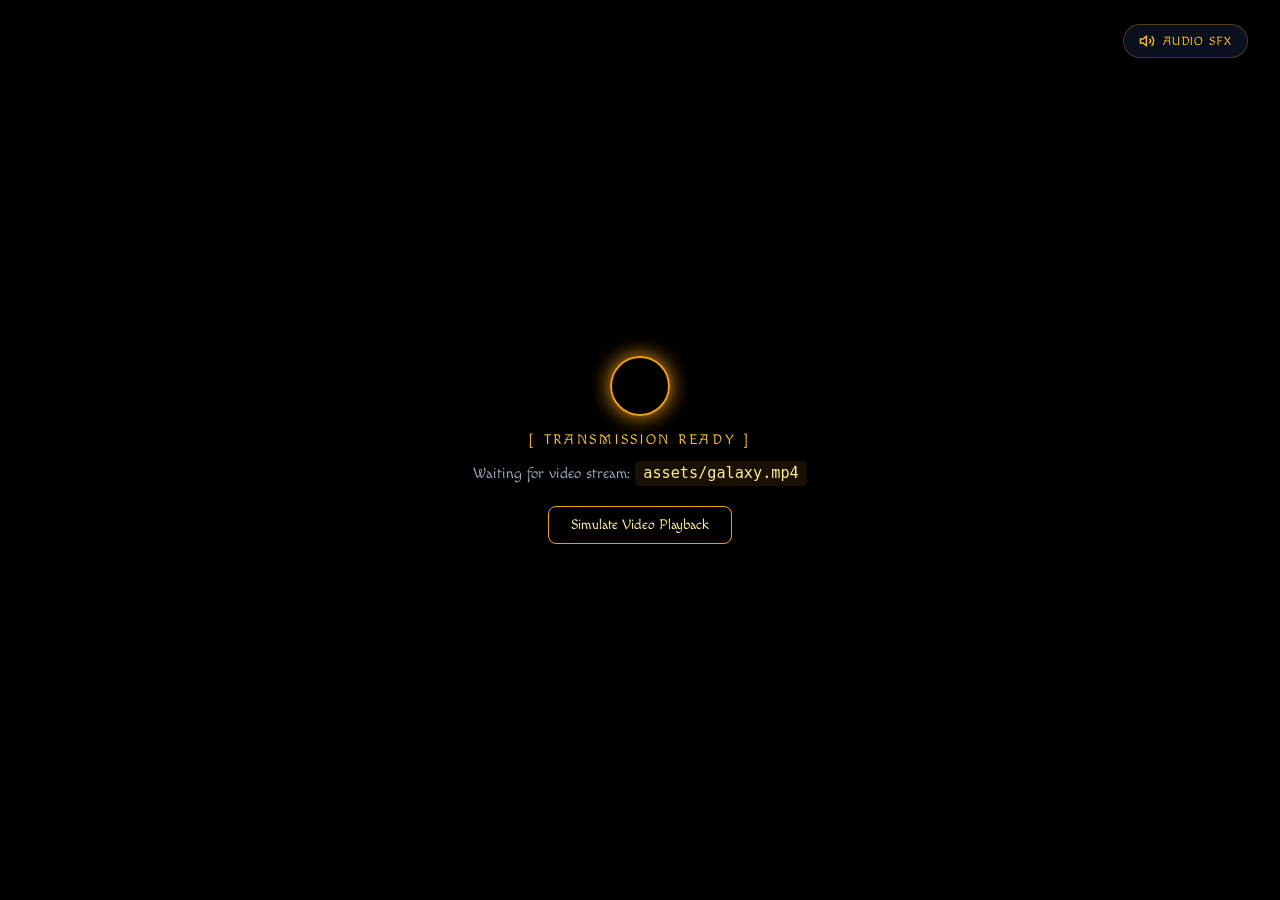
==== commit 5cb45662: "Update gateway and index features, styles, and assets" ====
--- a/index.html
+++ b/index.html
@@ -5,10 +5,10 @@
   <meta name="viewport" content="width=device-width, initial-scale=1.0">
   <title>The Unlock Gateway // Protocol 2810</title>
 
-  <!-- Google Fonts: Eater, Mansalva, Henny Penny, Mystery Quest, Macondo, Almendra -->
+  <!-- Google Fonts: Eater, Mansalva, Henny Penny, Mystery Quest, Macondo, Almendra, Outfit -->
   <link rel="preconnect" href="https://fonts.googleapis.com">
   <link rel="preconnect" href="https://fonts.gstatic.com" crossorigin>
-  <link href="https://fonts.googleapis.com/css2?family=Almendra:ital,wght@0,400;0,700;1,400&family=Eater&family=Henny+Penny&family=Macondo&family=Mansalva&family=Mystery+Quest&display=swap" rel="stylesheet">
+  <link href="https://fonts.googleapis.com/css2?family=Almendra:ital,wght@0,400;0,700;1,400&family=Eater&family=Henny+Penny&family=Macondo&family=Mansalva&family=Mystery+Quest&family=Outfit:wght@300;400;500;600&display=swap" rel="stylesheet">
 
   <link rel="stylesheet" href="style.css">
 </head>
@@ -57,10 +57,9 @@
        ======================================================== -->
   <section id="view-video" class="scene active">
     <div class="video-container">
-      <div class="video-overlay-glow"></div>
-      
-      <!-- Video Element: Looks for assets/intro.mp4 -->
-      <video id="intro-video" playsinline preload="auto">
+      <!-- Video Element: Galaxy Transmission Video -->
+      <video id="intro-video" playsinline preload="auto" autoplay>
+        <source src="assets/galaxy.mp4" type="video/mp4">
         <source src="assets/intro.mp4" type="video/mp4">
         Your browser does not support the video tag.
       </video>
@@ -69,7 +68,7 @@
       <div id="video-fallback" class="video-fallback">
         <div class="radar-pulse"></div>
         <p class="fallback-tag">[ TRANSMISSION READY ]</p>
-        <p class="fallback-text">Waiting for video stream: <code>assets/intro.mp4</code></p>
+        <p class="fallback-text">Waiting for video stream: <code>assets/galaxy.mp4</code></p>
         <button id="btn-simulate-video" class="btn-ghost">Simulate Video Playback</button>
       </div>
 
@@ -81,9 +80,6 @@
         <div class="video-progress-bar">
           <div id="video-progress" class="video-progress"></div>
         </div>
-        <button id="btn-skip-video" class="btn-skip" title="Skip to Induction">
-          Skip Transmission ➔
-        </button>
       </div>
     </div>
 
@@ -117,61 +113,6 @@
     <div class="side-nebula nebula-left" aria-hidden="true"></div>
     <div class="side-nebula nebula-right" aria-hidden="true"></div>
 
-    <!-- Subtle Sci-Fi Lateral HUD Grids & Coordinate Telemetry -->
-    <div class="hud-grid-flank hud-flank-left" aria-hidden="true">
-      <div class="hud-marker top-marker">
-        <span class="hud-crosshair">+</span>
-        <span class="hud-tag">SEC 28 // 10.A</span>
-      </div>
-      <div class="hud-ruler">
-        <div class="hud-ruler-line"></div>
-        <div class="hud-tick-group">
-          <span class="hud-tick major"></span>
-          <span class="hud-tick minor"></span>
-          <span class="hud-tick minor"></span>
-          <span class="hud-tick major"></span>
-          <span class="hud-tick minor"></span>
-          <span class="hud-tick minor"></span>
-          <span class="hud-tick major"></span>
-          <span class="hud-tick minor"></span>
-          <span class="hud-tick minor"></span>
-          <span class="hud-tick major"></span>
-        </div>
-        <div class="hud-beacon"></div>
-      </div>
-      <div class="hud-marker bottom-marker">
-        <span class="hud-crosshair">+</span>
-        <span class="hud-tag">Q-FLUX 9.806</span>
-      </div>
-    </div>
-
-    <div class="hud-grid-flank hud-flank-right" aria-hidden="true">
-      <div class="hud-marker top-marker">
-        <span class="hud-crosshair">+</span>
-        <span class="hud-tag">GRID // 42°N</span>
-      </div>
-      <div class="hud-ruler">
-        <div class="hud-ruler-line"></div>
-        <div class="hud-tick-group">
-          <span class="hud-tick major"></span>
-          <span class="hud-tick minor"></span>
-          <span class="hud-tick minor"></span>
-          <span class="hud-tick major"></span>
-          <span class="hud-tick minor"></span>
-          <span class="hud-tick minor"></span>
-          <span class="hud-tick major"></span>
-          <span class="hud-tick minor"></span>
-          <span class="hud-tick minor"></span>
-          <span class="hud-tick major"></span>
-        </div>
-        <div class="hud-beacon"></div>
-      </div>
-      <div class="hud-marker bottom-marker">
-        <span class="hud-crosshair">+</span>
-        <span class="hud-tag">SYNC // 1420MHz</span>
-      </div>
-    </div>
-
     <div class="induction-content">
       <div class="protocol-badge">
         <span class="pulse-dot"></span>
@@ -181,15 +122,14 @@
       <!-- The Grand Name: TALHA in Eater Font with Intense Golden Aura Glow -->
       <h1 class="talha-title">TALHA</h1>
 
-      <!-- Curious & Philosophical Induction Message -->
+      <!-- Curious & Philosophical Induction Message (Simple & Fluent) -->
       <div class="induction-card">
-        <p class="curious-lead">Certain gateways across the cosmos remain sealed to the wandering eye.</p>
+        <p class="curious-lead">Some secrets in the universe open only to those who look closely.</p>
         <p class="curious-body">
-          They respond only to a mind tuned to a precise harmonic frequency. 
-          Before you lies an encrypted anomaly—its core is locked behind the fundamental laws of gravity, motion, and quantum resonance.
+          Before you lies a mysterious locked gateway. To unlock its secrets, you must use logic, observation, and the fundamental laws of nature.
         </p>
         <p class="curious-quote">
-          “The truth does not shout; it hides within the symmetries of the universe. Align the coordinates, and what is kept in the dark shall reveal itself.”
+          “The truth is not hidden; it simply waits for the right mind to find it. Solve the patterns, and the gateway will open.”
         </p>
       </div>
 
--- a/style.css
+++ b/style.css
@@ -33,6 +33,7 @@
   --font-almendra: 'Almendra', serif;
   --font-cinzel: 'Cinzel', serif;
   --font-orbitron: 'Orbitron', sans-serif;
+  --font-fluent: 'Outfit', -apple-system, BlinkMacSystemFont, 'Segoe UI', Roboto, sans-serif;
 
   /* Default Animatic Mappings */
   --font-body: var(--font-macondo);
@@ -252,45 +253,55 @@
 }
 
 /* ========================================================
-   STAGE 1: THE VIDEO TRANSMISSION
+   STAGE 1: THE VIDEO TRANSMISSION - TRUE FULLSCREEN
    ======================================================== */
 #view-video {
+  position: fixed !important;
+  inset: 0 !important;
+  width: 100vw !important;
+  height: 100vh !important;
+  margin: 0 !important;
+  padding: 0 !important;
+  overflow: hidden !important;
+  background: #000;
+  z-index: 10;
+  display: flex;
+  justify-content: center;
+  align-items: center;
+}
+
+#view-video.scene:not(.active) {
+  display: none !important;
+}
+
+.video-container {
+  position: absolute;
+  inset: 0;
+  width: 100vw;
+  height: 100vh;
+  max-width: none;
+  aspect-ratio: unset;
+  background: #000;
+  border-radius: 0;
+  border: none;
+  box-shadow: none;
+  overflow: hidden;
+  display: flex;
   flex-direction: column;
   justify-content: center;
   align-items: center;
 }
 
-.video-container {
-  position: relative;
-  width: 100%;
-  max-width: 960px;
-  aspect-ratio: 16 / 9;
-  background: #020307;
-  border-radius: 20px;
-  border: 1px solid rgba(245, 158, 11, 0.3);
-  box-shadow: 0 0 50px rgba(0, 0, 0, 0.9), 0 0 35px rgba(245, 158, 11, 0.15);
-  overflow: hidden;
-  display: flex;
-  flex-direction: column;
-  justify-content: center;
-  align-items: center;
-}
-
 .video-overlay-glow {
+  display: none !important;
+}
+
+#intro-video {
   position: absolute;
   inset: 0;
-  pointer-events: none;
-  box-shadow: inset 0 0 70px rgba(5, 7, 15, 0.9);
-  z-index: 2;
-}
-
-#intro-video {
   width: 100%;
   height: 100%;
   object-fit: cover;
-  position: absolute;
-  top: 0;
-  left: 0;
   z-index: 1;
 }
 
@@ -361,13 +372,20 @@
   bottom: 0;
   left: 0;
   right: 0;
-  height: 52px;
-  background: linear-gradient(to top, rgba(2, 3, 7, 0.95), transparent);
+  height: 36px;
+  background: transparent;
   z-index: 5;
   display: flex;
   align-items: center;
-  padding: 0 1.25rem;
+  padding: 0 1.5rem;
   gap: 1rem;
+  opacity: 0;
+  transition: opacity 0.3s ease;
+}
+
+.video-container:hover .video-controls,
+.video-controls:focus-within {
+  opacity: 1;
 }
 
 .btn-icon {
@@ -417,8 +435,18 @@
 }
 
 .video-next-wrapper {
-  margin-top: 1.5rem;
+  position: absolute;
+  bottom: 3rem;
+  left: 50%;
+  transform: translateX(-50%);
+  z-index: 25;
   text-align: center;
+  background: rgba(7, 10, 24, 0.9);
+  border: 1px solid rgba(245, 158, 11, 0.45);
+  padding: 1.2rem 2.5rem;
+  border-radius: 16px;
+  backdrop-filter: blur(16px);
+  box-shadow: 0 10px 40px rgba(0, 0, 0, 0.85), 0 0 25px rgba(245, 158, 11, 0.25);
   animation: fadeIn 0.8s ease forwards;
 }
 
@@ -511,140 +539,7 @@
   100% { transform: scale(0.95) translate(-18px, 22px); opacity: 0.72; }
 }
 
-/* LATERAL SCI-FI HUD TELEMETRY GRIDS & CROSSHAIRS */
-.hud-grid-flank {
-  position: absolute;
-  top: 50%;
-  transform: translateY(-50%);
-  display: flex;
-  flex-direction: column;
-  gap: 0.9rem;
-  z-index: 5;
-  pointer-events: none;
-  user-select: none;
-  opacity: 0.75;
-  transition: opacity 0.4s ease, transform 0.25s ease;
-}
-
-.hud-flank-left {
-  left: 3rem;
-  align-items: flex-start;
-}
-
-.hud-flank-right {
-  right: 3rem;
-  align-items: flex-end;
-}
-
-.hud-marker {
-  display: flex;
-  align-items: center;
-  gap: 0.5rem;
-  font-family: var(--font-mono);
-  font-size: 0.74rem;
-  color: var(--gold-light);
-  letter-spacing: 0.18em;
-  text-shadow: 0 0 12px rgba(245, 158, 11, 0.45);
-}
-
-.hud-crosshair {
-  color: var(--gold-bright);
-  font-size: 0.9rem;
-  font-weight: 700;
-  opacity: 0.9;
-  text-shadow: 0 0 8px var(--gold-bright);
-}
-
-.hud-ruler {
-  position: relative;
-  height: 220px;
-  display: flex;
-  align-items: center;
-  padding: 0 0.3rem;
-}
-
-.hud-ruler-line {
-  width: 1px;
-  height: 100%;
-  background: linear-gradient(180deg, transparent 0%, rgba(245, 158, 11, 0.45) 15%, rgba(245, 158, 11, 0.55) 50%, rgba(245, 158, 11, 0.45) 85%, transparent 100%);
-  box-shadow: 0 0 8px rgba(245, 158, 11, 0.25);
-}
-
-.hud-tick-group {
-  position: absolute;
-  top: 0;
-  left: 6px;
-  height: 100%;
-  display: flex;
-  flex-direction: column;
-  justify-content: space-between;
-}
-
-.hud-flank-right .hud-tick-group {
-  left: auto;
-  right: 6px;
-  align-items: flex-end;
-}
-
-.hud-tick {
-  height: 1px;
-  background: rgba(245, 158, 11, 0.38);
-}
-
-.hud-tick.major {
-  width: 16px;
-  background: var(--gold-bright);
-  box-shadow: 0 0 8px rgba(245, 158, 11, 0.5);
-}
-
-.hud-tick.minor {
-  width: 8px;
-  opacity: 0.55;
-}
-
-.hud-beacon {
-  position: absolute;
-  left: -3px;
-  top: 15%;
-  width: 7px;
-  height: 7px;
-  background: var(--gold-bright);
-  border-radius: 50%;
-  box-shadow: 0 0 12px var(--gold-bright), 0 0 20px #f59e0b;
-  animation: beaconScanLeft 5.5s infinite ease-in-out alternate;
-}
-
-.hud-flank-right .hud-beacon {
-  left: auto;
-  right: -3px;
-  animation: beaconScanRight 6.5s infinite ease-in-out alternate-reverse;
-}
-
-@keyframes beaconScanLeft {
-  0% { top: 10%; opacity: 0.4; }
-  50% { opacity: 1; transform: scale(1.3); }
-  100% { top: 90%; opacity: 0.4; }
-}
-
-@keyframes beaconScanRight {
-  0% { top: 85%; opacity: 0.4; }
-  50% { opacity: 1; transform: scale(1.3); }
-  100% { top: 15%; opacity: 0.4; }
-}
-
-/* Widescreen vs Compact Layout Adjustments */
-@media (max-width: 1240px) {
-  .hud-grid-flank {
-    opacity: 0.42;
-  }
-  .hud-flank-left { left: 1.2rem; }
-  .hud-flank-right { right: 1.2rem; }
-}
-
 @media (max-width: 1024px) {
-  .hud-grid-flank {
-    display: none;
-  }
   .side-nebula {
     opacity: 0.45;
   }
@@ -743,30 +638,36 @@
 }
 
 .curious-lead {
-  font-size: 1.25rem;
+  font-family: var(--font-fluent);
+  font-size: 1.32rem;
   font-weight: 500;
   color: var(--gold-light);
-  line-height: 1.5;
-  letter-spacing: 0.03em;
+  line-height: 1.55;
+  letter-spacing: 0.02em;
   text-shadow: 0 2px 14px rgba(0, 0, 0, 0.95), 0 0 30px rgba(0, 0, 0, 0.85);
 }
 
 .curious-body {
-  font-size: 1.02rem;
-  color: rgba(226, 232, 240, 0.85);
-  line-height: 1.75;
+  font-family: var(--font-fluent);
+  font-size: 1.08rem;
+  font-weight: 400;
+  color: rgba(226, 232, 240, 0.92);
+  line-height: 1.8;
+  letter-spacing: 0.015em;
+  text-shadow: 0 2px 10px rgba(0, 0, 0, 0.95), 0 0 25px rgba(0, 0, 0, 0.8);
+}
+
+.curious-quote {
+  font-family: var(--font-fluent);
+  font-size: 1.22rem;
+  font-weight: 400;
+  font-style: italic;
+  color: var(--gold-bright);
+  line-height: 1.6;
+  padding-top: 1.3rem;
+  position: relative;
+  border-top: none;
   letter-spacing: 0.02em;
-  text-shadow: 0 2px 10px rgba(0, 0, 0, 0.95), 0 0 25px rgba(0, 0, 0, 0.8);
-}
-
-.curious-quote {
-  font-family: var(--font-mansalva);
-  font-size: 1.28rem;
-  color: var(--gold-bright);
-  line-height: 1.55;
-  padding-top: 1.3rem;
-  position: relative;
-  border-top: none;
   text-shadow: 0 0 18px rgba(251, 191, 36, 0.35), 0 2px 10px rgba(0, 0, 0, 0.95);
 }
 
@@ -916,53 +817,56 @@
 
 .gateway-header {
   position: sticky !important;
-  top: 0.75rem !important;
+  top: 0.5rem !important;
   z-index: 100 !important;
   display: flex;
   justify-content: space-between;
   align-items: center;
-  padding: 0.65rem 1.6rem;
+  padding: 0.35rem 1.2rem;
   background: rgba(7, 10, 24, 0.94);
   border: 1px solid rgba(245, 158, 11, 0.35);
-  border-radius: 14px;
-  margin: 0.5rem 2rem 1.5rem 2rem;
+  border-radius: 12px;
+  margin: 0.35rem 1.5rem 1rem 1.5rem;
   backdrop-filter: blur(20px);
   box-shadow: 0 10px 30px rgba(0, 0, 0, 0.6), 0 0 20px rgba(245, 158, 11, 0.08);
+  flex-wrap: nowrap;
 }
 
 .header-left {
   display: flex;
   align-items: center;
-  gap: 0.6rem;
-  flex-wrap: wrap;
+  gap: 0.65rem;
+  flex-wrap: nowrap;
+  white-space: nowrap;
+}
+
+.gateway-header .btn-back-nav {
+  padding: 0.25rem 0.75rem;
+  font-size: 0.75rem;
 }
 
 .header-directive {
   display: inline-flex;
   align-items: center;
-  gap: 0.65rem;
+  gap: 0.5rem;
+  white-space: nowrap;
 }
 
 .directive-tag {
   font-family: var(--font-mystery);
   font-size: 1.15rem;
-  font-weight: 400;
+  font-weight: 700;
   color: var(--gold-bright);
   letter-spacing: 0.08em;
-  background: rgba(245, 158, 11, 0.12);
-  border: 1px solid rgba(245, 158, 11, 0.45);
-  padding: 0.2rem 0.75rem;
-  border-radius: 8px;
   display: inline-flex;
   align-items: center;
-  gap: 0.4rem;
-  box-shadow: 0 0 12px rgba(245, 158, 11, 0.25);
-  text-shadow: 0 0 8px rgba(251, 191, 36, 0.5);
+  gap: 0.35rem;
+  text-shadow: 0 0 12px rgba(251, 191, 36, 0.65), 0 0 24px rgba(217, 119, 6, 0.4);
 }
 
 .directive-tag .target-glyph {
   color: #fbbf24;
-  font-size: 0.85rem;
+  font-size: 0.8rem;
   line-height: 1;
 }
 
@@ -970,27 +874,42 @@
   color: rgba(245, 158, 11, 0.6);
   font-family: var(--font-mystery);
   font-weight: 700;
-  font-size: 1rem;
+  font-size: 0.95rem;
 }
 
 .directive-text {
   font-family: var(--font-mystery);
-  font-size: 1.05rem;
+  font-size: 0.95rem;
   color: #fef3c7;
-  letter-spacing: 0.04em;
+  letter-spacing: 0.03em;
   text-shadow: 0 0 10px rgba(251, 191, 36, 0.2);
+  white-space: nowrap;
 }
 
 .header-right {
   display: flex;
   align-items: center;
-  gap: 0.9rem;
+  gap: 0.55rem;
+  flex-wrap: nowrap;
+  white-space: nowrap;
 }
 
 .audio-toggle.header-audio {
   position: static !important;
-  padding: 0.4rem 0.85rem;
+  width: 28px;
+  height: 28px;
+  min-width: 28px;
+  padding: 0;
   margin: 0;
+  display: inline-flex;
+  align-items: center;
+  justify-content: center;
+  border-radius: 50%;
+}
+
+.audio-toggle.header-audio .sound-icon {
+  width: 14px;
+  height: 14px;
 }
 
 .system-title {
@@ -1010,29 +929,33 @@
 
 .badge-marks {
   font-family: var(--font-mono);
-  font-size: 0.82rem;
+  font-size: 0.7rem;
   font-weight: 700;
   color: #fef08a;
   background: linear-gradient(135deg, rgba(245, 158, 11, 0.25), rgba(217, 119, 6, 0.15));
   border: 1px solid var(--gold-bright);
-  padding: 0.35rem 0.95rem;
+  padding: 0.22rem 0.65rem;
   border-radius: 9999px;
-  letter-spacing: 0.1em;
-  box-shadow: 0 0 14px rgba(245, 158, 11, 0.3);
+  letter-spacing: 0.06em;
+  box-shadow: 0 0 12px rgba(245, 158, 11, 0.25);
   display: inline-flex;
   align-items: center;
-  gap: 0.4rem;
+  gap: 0.3rem;
+  white-space: nowrap;
+  line-height: 1.2;
 }
 
 .badge-seals {
   font-family: var(--font-mono);
-  font-size: 0.8rem;
+  font-size: 0.7rem;
   color: var(--gold-light);
   background: rgba(245, 158, 11, 0.12);
   border: 1px solid rgba(245, 158, 11, 0.4);
-  padding: 0.35rem 0.85rem;
+  padding: 0.22rem 0.65rem;
   border-radius: 9999px;
-  letter-spacing: 0.1em;
+  letter-spacing: 0.06em;
+  white-space: nowrap;
+  line-height: 1.2;
 }
 
 .gateway-main {
@@ -2037,10 +1960,10 @@
   display: flex;
   align-items: center;
   justify-content: center;
-  padding: 2rem;
+  padding: 1.2rem 1rem;
   text-align: center;
   backdrop-filter: blur(25px);
-  overflow: hidden;
+  overflow-y: auto;
   animation: fadeIn 0.8s ease forwards;
 }
 
@@ -2168,42 +2091,276 @@
   margin-top: 1rem;
 }
 
-/* DEV / TESTING BYPASS BUTTON */
-.dev-skip-container {
-  display: flex;
+/* ========================================================
+   COZY CELESTIAL PRANK SCREEN: HARMONIC RECALIBRATION (48-HR)
+   ======================================================== */
+.breach-modal.lockout-mode .breach-burst-light {
+  background: radial-gradient(circle, rgba(251, 191, 36, 0.42) 0%, rgba(217, 119, 6, 0.22) 50%, transparent 70%);
+}
+
+.prank-lockout-content {
+  position: relative;
+  z-index: 10;
+  max-width: 760px;
+  display: flex;
+  flex-direction: column;
+  align-items: center;
+  gap: 0.7rem;
+  text-align: center;
+  padding: 0.2rem 0;
+}
+
+.prank-lockout-content .breach-badge {
+  padding: 0.25rem 1.1rem;
+  font-size: 0.74rem;
+  letter-spacing: 0.16em;
+}
+
+.prank-lockout-content .breach-title {
+  font-family: var(--font-serif);
+  font-size: clamp(2rem, 4.2vw, 3.2rem);
+  font-weight: 900;
+  color: var(--gold-light);
+  letter-spacing: 0.08em;
+  text-shadow: 0 0 20px rgba(251, 191, 36, 0.8), 0 0 45px rgba(217, 119, 6, 0.45);
+  margin: 0;
+  line-height: 1.1;
+}
+
+.breach-message.compact-message {
+  font-size: 1.05rem;
+  line-height: 1.55;
+  color: var(--text-main);
+  max-width: 680px;
+  margin: 0;
+}
+
+.cozy-restriction-badge {
+  display: inline-flex;
+  align-items: center;
+  gap: 0.55rem;
+  padding: 0.32rem 1.2rem;
+  background: rgba(245, 158, 11, 0.12);
+  border: 1px solid var(--gold-bright);
+  border-radius: 9999px;
+  font-family: var(--font-mono);
+  font-size: 0.74rem;
+  color: var(--gold-light);
+  letter-spacing: 0.16em;
+  box-shadow: 0 0 18px rgba(245, 158, 11, 0.22);
+}
+
+/* Cozy Digital 48-Hour Countdown Clock Widget (Compact Warm Amber) */
+.lockout-timer-widget {
+  display: flex;
+  flex-direction: column;
+  align-items: center;
+  gap: 0.4rem;
+  width: 100%;
+  max-width: 480px;
+  margin: 0.1rem 0;
+}
+
+.digital-clock {
+  display: flex;
+  align-items: center;
   justify-content: center;
-  align-items: center;
-  margin: 2rem 0 3.5rem 0;
-}
-
-.btn-dev-skip {
+  gap: 0.65rem;
+}
+
+.clock-unit {
+  background: rgba(18, 15, 26, 0.9);
+  border: 1.5px solid rgba(251, 191, 36, 0.45);
+  border-radius: 12px;
+  padding: 0.5rem 1.1rem;
+  min-width: 86px;
+  text-align: center;
+  box-shadow: 0 0 22px rgba(245, 158, 11, 0.15), inset 0 0 12px rgba(245, 158, 11, 0.08);
+  backdrop-filter: blur(12px);
+}
+
+.clock-val {
+  font-family: 'Orbitron', monospace;
+  font-size: 2.1rem;
+  font-weight: 700;
+  color: var(--gold-light);
+  text-shadow: 0 0 14px rgba(251, 191, 36, 0.95), 0 0 28px rgba(217, 119, 6, 0.5);
+  line-height: 1;
+  display: block;
+}
+
+.clock-lbl {
+  font-family: var(--font-mono);
+  font-size: 0.62rem;
+  color: var(--text-dim);
+  letter-spacing: 0.2em;
+  margin-top: 0.25rem;
+  display: block;
+}
+
+.clock-sep {
+  font-family: 'Orbitron', monospace;
+  font-size: 1.8rem;
+  font-weight: 700;
+  color: var(--gold-bright);
+  text-shadow: 0 0 10px rgba(251, 191, 36, 0.8);
+  animation: blinkSep 1s infinite;
+  user-select: none;
+}
+
+@keyframes blinkSep {
+  0%, 100% { opacity: 1; }
+  50% { opacity: 0.25; }
+}
+
+.timer-progress-track {
+  width: 100%;
+  height: 5px;
+  background: rgba(255, 255, 255, 0.08);
+  border-radius: 9999px;
+  overflow: hidden;
+  margin-top: 0.15rem;
+  border: 1px solid rgba(251, 191, 36, 0.25);
+}
+
+.timer-progress-fill {
+  height: 100%;
+  width: 100%;
+  background: linear-gradient(90deg, #fbbf24 0%, #d97706 100%);
+  border-radius: 9999px;
+  box-shadow: 0 0 10px rgba(251, 191, 36, 0.85);
+  transition: width 1s linear;
+}
+
+.prank-lockout-content .breach-tagline {
+  font-family: var(--font-mansalva);
+  font-size: 1.25rem;
+  color: var(--gold-bright);
+  margin: 0;
+}
+
+/* Restricted Action Button & Feedback (Cozy Warm Amber) */
+.lockout-btn-wrapper {
+  display: flex;
+  flex-direction: column;
+  align-items: center;
+  gap: 0.35rem;
+}
+
+.btn-portal.btn-restricted-cozy {
   display: inline-flex;
   align-items: center;
-  gap: 0.65rem;
-  padding: 0.85rem 2rem;
-  background: rgba(239, 68, 68, 0.14);
-  border: 1px dashed rgba(239, 68, 68, 0.5);
+  gap: 0.75rem;
+  padding: 0.75rem 2.4rem;
+  background: linear-gradient(135deg, rgba(28, 22, 38, 0.95) 0%, rgba(16, 13, 24, 0.95) 100%);
+  border: 2px solid rgba(251, 191, 36, 0.5);
   border-radius: 9999px;
-  color: #fca5a5;
-  font-family: var(--font-mono);
-  font-size: 0.84rem;
-  letter-spacing: 0.12em;
+  color: var(--gold-light);
+  font-family: var(--font-mystery), var(--font-sans);
+  font-size: 1.2rem;
+  font-weight: 400;
+  letter-spacing: 0.08em;
+  cursor: not-allowed;
+  box-shadow: 0 0 28px rgba(245, 158, 11, 0.22), inset 0 0 16px rgba(245, 158, 11, 0.08);
+  position: relative;
+  overflow: hidden;
+  transition: all 0.3s ease;
+  margin-top: 0.15rem;
+}
+
+.btn-portal.btn-restricted-cozy:hover {
+  background: linear-gradient(135deg, rgba(38, 30, 50, 0.95) 0%, rgba(22, 18, 32, 0.95) 100%);
+  border-color: var(--gold-bright);
+  box-shadow: 0 0 35px rgba(245, 158, 11, 0.35);
+  transform: translateY(-2px);
+}
+
+.btn-lock-symbol {
+  font-size: 1.15rem;
+  filter: drop-shadow(0 0 6px rgba(251, 191, 36, 0.6));
+}
+
+@keyframes btnShake {
+  0%, 100% { transform: translateX(0); }
+  15%, 45%, 75% { transform: translateX(-6px); }
+  30%, 60%, 90% { transform: translateX(6px); }
+}
+
+.btn-shake {
+  animation: btnShake 0.45s cubic-bezier(0.36, 0.07, 0.19, 0.97) both;
+}
+
+.lockout-click-warning {
+  font-family: var(--font-mono);
+  font-size: 0.78rem;
+  color: var(--gold-bright);
+  margin: 0;
+  letter-spacing: 0.08em;
+  animation: fadeIn 0.25s ease;
+}
+
+.lockout-nav-options {
+  display: flex;
+  align-items: center;
+  justify-content: center;
+  gap: 0.85rem;
+  margin-top: 0.15rem;
+  flex-wrap: wrap;
+}
+
+.btn-ghost-lockout {
+  display: inline-flex;
+  align-items: center;
+  gap: 0.45rem;
+  padding: 0.45rem 1.3rem;
+  background: rgba(245, 158, 11, 0.08);
+  border: 1px solid rgba(245, 158, 11, 0.38);
+  border-radius: 9999px;
+  color: var(--gold-light);
+  font-family: var(--font-mono);
+  font-size: 0.78rem;
+  letter-spacing: 0.08em;
+  text-decoration: none;
   cursor: pointer;
-  transition: all 0.3s cubic-bezier(0.16, 1, 0.3, 1);
-  backdrop-filter: blur(8px);
-}
-
-.btn-dev-skip:hover {
-  background: rgba(239, 68, 68, 0.28);
-  border-color: #ef4444;
+  transition: all 0.25s ease;
+}
+
+.btn-ghost-lockout:hover {
+  background: rgba(245, 158, 11, 0.2);
+  border-color: var(--gold-bright);
   color: #ffffff;
   transform: translateY(-2px);
-  box-shadow: 0 0 25px rgba(239, 68, 68, 0.45);
-}
-
-.skip-bolt {
+  box-shadow: 0 0 16px rgba(245, 158, 11, 0.35);
+}
+
+.prank-lockout-content .breach-footer-note {
+  font-family: var(--font-mono);
+  font-size: 0.74rem;
+  color: var(--text-dim);
+  letter-spacing: 0.12em;
+  margin-top: 0.15rem;
+}
+
+/* Secret Creator Switch */
+.btn-secret-toggle {
+  position: fixed;
+  bottom: 12px;
+  right: 12px;
+  z-index: 100000;
+  background: transparent;
+  border: none;
   color: #fbbf24;
-  font-size: 1rem;
+  font-size: 1.1rem;
+  opacity: 0.18;
+  cursor: pointer;
+  transition: all 0.3s ease;
+  padding: 8px;
+}
+
+.btn-secret-toggle:hover {
+  opacity: 0.95;
+  transform: scale(1.3) rotate(90deg);
+  filter: drop-shadow(0 0 8px #fbbf24);
 }
 
 .skip-arrow {
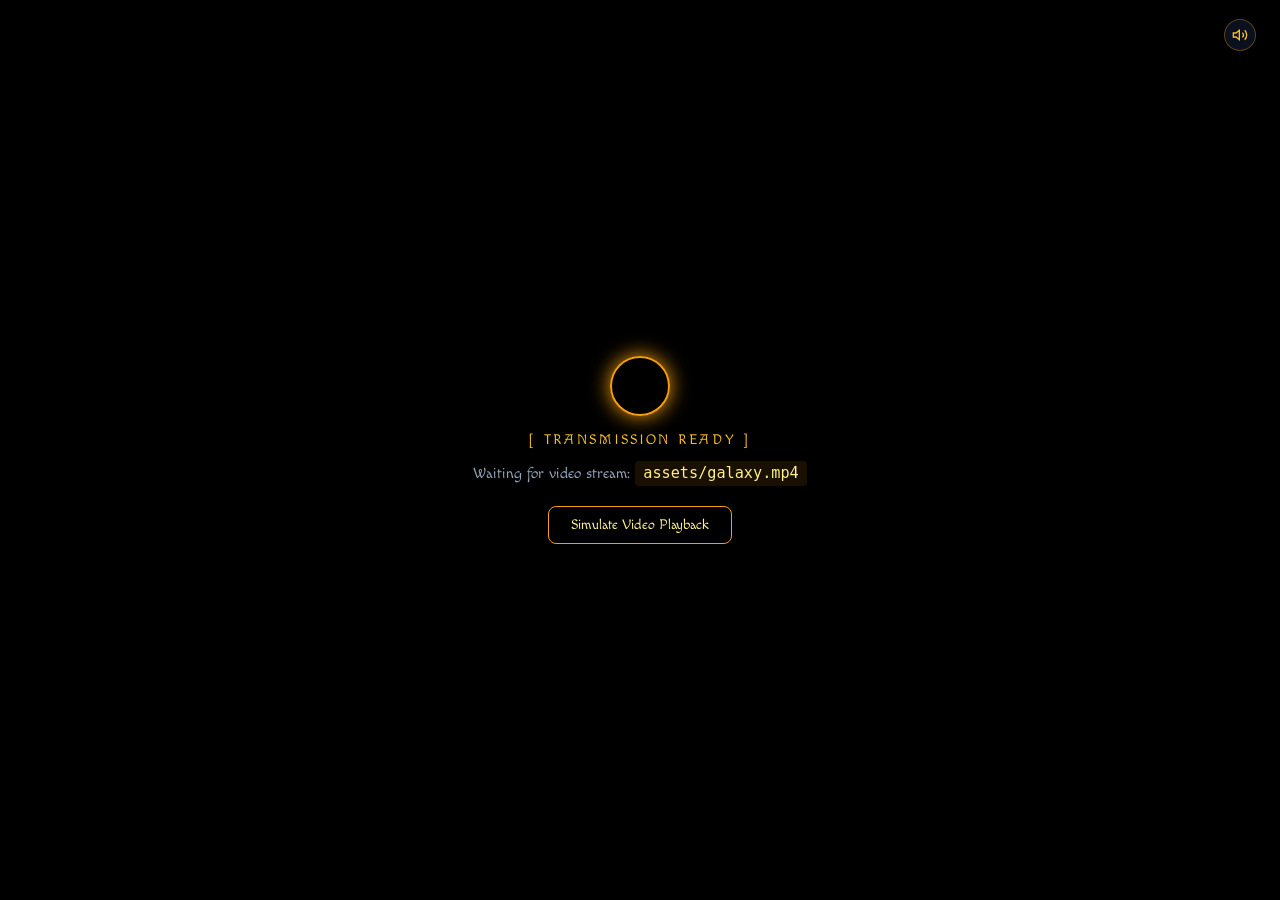
==== commit 275404cc: "Update index page, scripts, and styling" ====
--- a/index.html
+++ b/index.html
@@ -36,7 +36,7 @@
   </div>
 
   <!-- Ambient Sound & SFX Audio Toggle -->
-  <button id="audio-toggle" class="audio-toggle" aria-label="Toggle Sound">
+  <button id="audio-toggle" class="audio-toggle" aria-label="Toggle Sound" title="Toggle Sound">
     <svg id="sound-icon-on" class="sound-icon" viewBox="0 0 24 24" fill="none" stroke="currentColor" stroke-width="2">
       <polygon points="11 5 6 9 2 9 2 15 6 15 11 19 11 5"></polygon>
       <path d="M19.07 4.93a10 10 0 0 1 0 14.14M15.54 8.46a5 5 0 0 1 0 7.07"></path>
@@ -46,7 +46,6 @@
       <line x1="23" y1="9" x2="17" y2="15"></line>
       <line x1="17" y1="9" x2="23" y2="15"></line>
     </svg>
-    <span class="audio-label">AUDIO SFX</span>
   </button>
 
   <!-- Background Canvas for Atmospheric Starfield & Nebulae -->
@@ -70,16 +69,6 @@
         <p class="fallback-tag">[ TRANSMISSION READY ]</p>
         <p class="fallback-text">Waiting for video stream: <code>assets/galaxy.mp4</code></p>
         <button id="btn-simulate-video" class="btn-ghost">Simulate Video Playback</button>
-      </div>
-
-      <!-- Video Control Bar -->
-      <div class="video-controls">
-        <button id="btn-play-pause" class="btn-icon" title="Play / Pause">
-          <svg viewBox="0 0 24 24" fill="currentColor"><polygon points="5 3 19 12 5 21 5 3"></polygon></svg>
-        </button>
-        <div class="video-progress-bar">
-          <div id="video-progress" class="video-progress"></div>
-        </div>
       </div>
     </div>
 
--- a/style.css
+++ b/style.css
@@ -197,20 +197,20 @@
 
 .audio-toggle {
   position: fixed;
-  top: 1.5rem;
-  right: 2rem;
+  top: 1.2rem;
+  right: 1.5rem;
   z-index: 100;
   display: inline-flex;
   align-items: center;
-  gap: 0.5rem;
-  padding: 0.5rem 0.95rem;
+  justify-content: center;
+  width: 32px;
+  height: 32px;
+  min-width: 32px;
+  padding: 0;
   background: rgba(15, 23, 42, 0.7);
-  border: 1px solid rgba(245, 158, 11, 0.3);
-  border-radius: 9999px;
+  border: 1px solid rgba(245, 158, 11, 0.35);
+  border-radius: 50%;
   color: var(--gold-bright);
-  font-family: var(--font-mono);
-  font-size: 0.75rem;
-  letter-spacing: 0.08em;
   cursor: pointer;
   backdrop-filter: blur(8px);
   transition: all 0.3s ease;
@@ -368,24 +368,11 @@
 }
 
 .video-controls {
-  position: absolute;
-  bottom: 0;
-  left: 0;
-  right: 0;
-  height: 36px;
-  background: transparent;
-  z-index: 5;
-  display: flex;
-  align-items: center;
-  padding: 0 1.5rem;
-  gap: 1rem;
-  opacity: 0;
-  transition: opacity 0.3s ease;
-}
-
-.video-container:hover .video-controls,
-.video-controls:focus-within {
-  opacity: 1;
+  display: none !important;
+}
+
+.video-progress-bar {
+  display: none !important;
 }
 
 .btn-icon {
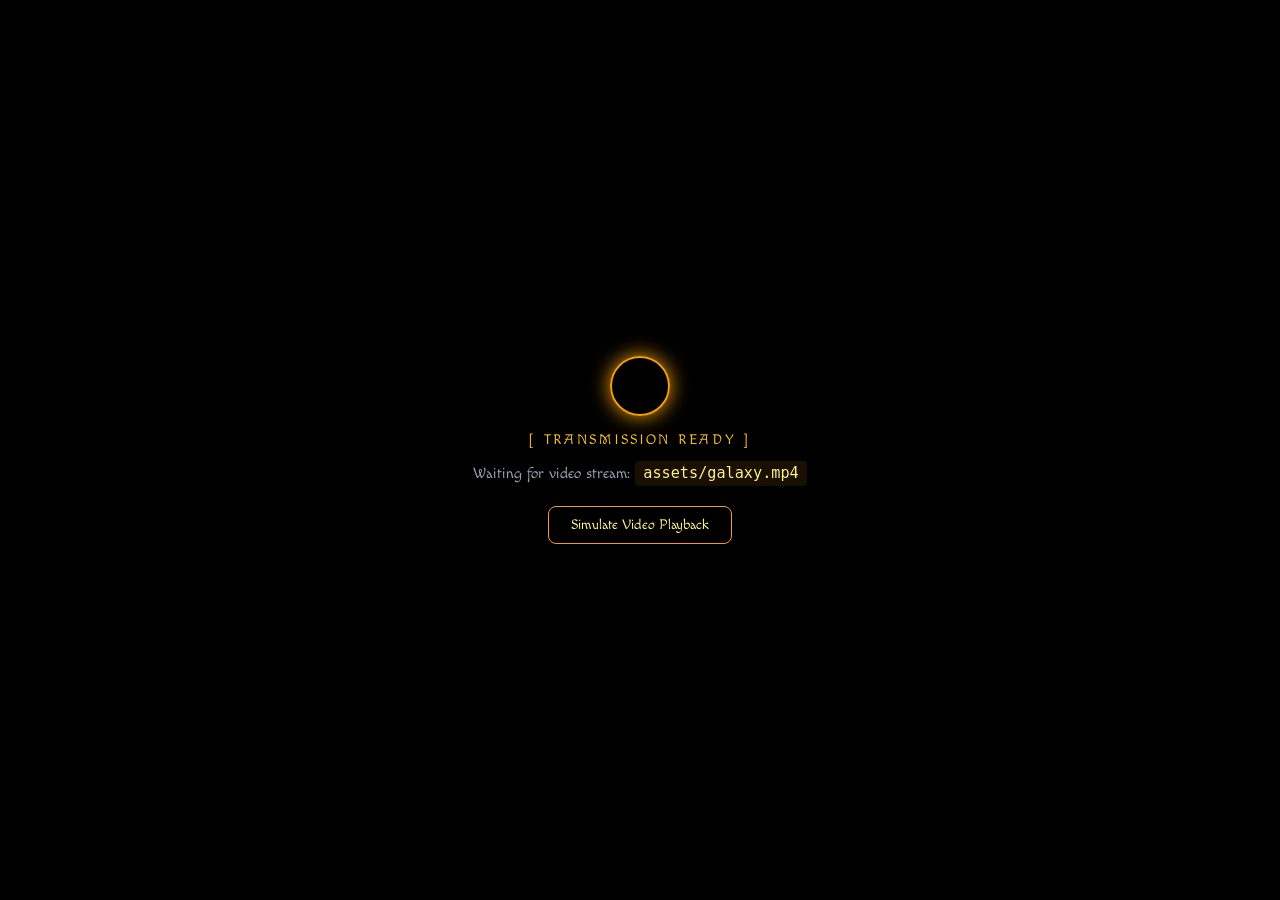
==== commit 24b8189a: "Add transmission and talha views, update gateway, index, and styles" ====
--- a/index.html
+++ b/index.html
@@ -2,134 +2,11 @@
 <html lang="en">
 <head>
   <meta charset="UTF-8">
-  <meta name="viewport" content="width=device-width, initial-scale=1.0">
+  <meta http-equiv="refresh" content="0; url=transmission.html">
   <title>The Unlock Gateway // Protocol 2810</title>
-
-  <!-- Google Fonts: Eater, Mansalva, Henny Penny, Mystery Quest, Macondo, Almendra, Outfit -->
-  <link rel="preconnect" href="https://fonts.googleapis.com">
-  <link rel="preconnect" href="https://fonts.gstatic.com" crossorigin>
-  <link href="https://fonts.googleapis.com/css2?family=Almendra:ital,wght@0,400;0,700;1,400&family=Eater&family=Henny+Penny&family=Macondo&family=Mansalva&family=Mystery+Quest&family=Outfit:wght@300;400;500;600&display=swap" rel="stylesheet">
-
-  <link rel="stylesheet" href="style.css">
+  <script>
+    window.location.replace("transmission.html");
+  </script>
 </head>
-<body class="page-induction-body">
-
-  <!-- ========================================================
-       SCREEN GUARD (DESKTOP & LAPTOP ONLY)
-       ======================================================== -->
-  <div id="screen-guard" class="screen-guard">
-    <div class="guard-card">
-      <div class="guard-icon">
-        <svg viewBox="0 0 24 24" fill="none" stroke="currentColor" stroke-width="1.6">
-          <rect x="2" y="3" width="20" height="14" rx="2" ry="2"></rect>
-          <line x1="8" y1="21" x2="16" y2="21"></line>
-          <line x1="12" y1="17" x2="12" y2="21"></line>
-        </svg>
-      </div>
-      <div class="guard-tag">[ DESKTOP FREQUENCY REQUIRED ]</div>
-      <h2 class="guard-title">Open in your PC or Laptop</h2>
-      <p class="guard-desc">
-        This transmission contains multi-dimensional coordinate grids and quantum calculations engineered exclusively for a widescreen display.
-      </p>
-      <p class="guard-sub">Please switch to your computer or laptop to access the gateway.</p>
-    </div>
-  </div>
-
-  <!-- Ambient Sound & SFX Audio Toggle -->
-  <button id="audio-toggle" class="audio-toggle" aria-label="Toggle Sound" title="Toggle Sound">
-    <svg id="sound-icon-on" class="sound-icon" viewBox="0 0 24 24" fill="none" stroke="currentColor" stroke-width="2">
-      <polygon points="11 5 6 9 2 9 2 15 6 15 11 19 11 5"></polygon>
-      <path d="M19.07 4.93a10 10 0 0 1 0 14.14M15.54 8.46a5 5 0 0 1 0 7.07"></path>
-    </svg>
-    <svg id="sound-icon-off" class="sound-icon hidden" viewBox="0 0 24 24" fill="none" stroke="currentColor" stroke-width="2">
-      <polygon points="11 5 6 9 2 9 2 15 6 15 11 19 11 5"></polygon>
-      <line x1="23" y1="9" x2="17" y2="15"></line>
-      <line x1="17" y1="9" x2="23" y2="15"></line>
-    </svg>
-  </button>
-
-  <!-- Background Canvas for Atmospheric Starfield & Nebulae -->
-  <canvas id="cosmic-canvas"></canvas>
-
-  <!-- ========================================================
-       STAGE 1: THE VIDEO TRANSMISSION
-       ======================================================== -->
-  <section id="view-video" class="scene active">
-    <div class="video-container">
-      <!-- Video Element: Galaxy Transmission Video -->
-      <video id="intro-video" playsinline preload="auto" autoplay>
-        <source src="assets/galaxy.mp4" type="video/mp4">
-        <source src="assets/intro.mp4" type="video/mp4">
-        Your browser does not support the video tag.
-      </video>
-
-      <!-- Fallback / Preview Card shown if video file is not yet placed -->
-      <div id="video-fallback" class="video-fallback">
-        <div class="radar-pulse"></div>
-        <p class="fallback-tag">[ TRANSMISSION READY ]</p>
-        <p class="fallback-text">Waiting for video stream: <code>assets/galaxy.mp4</code></p>
-        <button id="btn-simulate-video" class="btn-ghost">Simulate Video Playback</button>
-      </div>
-    </div>
-
-    <!-- Move Forward Button (Reveals when video ends) -->
-    <div id="video-next-wrapper" class="video-next-wrapper hidden">
-      <p class="transmission-ended-text">Transmission Complete</p>
-      <button id="btn-move-forward" class="btn-grand">
-        <span>Move Forward</span>
-        <span class="btn-arrow">➔</span>
-      </button>
-    </div>
-  </section>
-
-  <!-- ========================================================
-       STAGE 2: THE INDUCTION / TALHA REVEAL
-       ======================================================== -->
-  <section id="view-induction" class="scene">
-    
-    <!-- Top Navigation: Back to Video -->
-    <div class="top-nav-bar">
-      <button id="btn-back-to-video" class="btn-back-nav">
-        <span>← Replay Transmission</span>
-      </button>
-    </div>
-
-    <!-- Cinematic Event Horizon Ambient Artwork Behind TALHA -->
-    <div class="event-horizon-backdrop" style="background-image: url('assets/event-horizon.png');"></div>
-    <div class="event-horizon-overlay"></div>
-
-    <!-- Ambient Golden Nebulae on Empty Lateral Flanks -->
-    <div class="side-nebula nebula-left" aria-hidden="true"></div>
-    <div class="side-nebula nebula-right" aria-hidden="true"></div>
-
-    <div class="induction-content">
-      <div class="protocol-badge">
-        <span class="pulse-dot"></span>
-        <span>FREQUENCY INTERCEPT // SECTOR 28-10</span>
-      </div>
-
-      <!-- The Grand Name: TALHA in Eater Font with Intense Golden Aura Glow -->
-      <h1 class="talha-title">TALHA</h1>
-
-      <!-- Curious & Philosophical Induction Message (Simple & Fluent) -->
-      <div class="induction-card">
-        <p class="curious-lead">Some secrets in the universe open only to those who look closely.</p>
-        <p class="curious-body">
-          Before you lies a mysterious locked gateway. To unlock its secrets, you must use logic, observation, and the fundamental laws of nature.
-        </p>
-        <p class="curious-quote">
-          “The truth is not hidden; it simply waits for the right mind to find it. Solve the patterns, and the gateway will open.”
-        </p>
-      </div>
-
-      <!-- DIRECT LINK TO SEPARATE MATH PAGE (gateway.html) -->
-      <a href="gateway.html" class="btn-grand golden-pulse link-btn">
-        <span>Initiate Decryption Protocol</span>
-        <span class="btn-arrow">➔</span>
-      </a>
-    </div>
-  </section>
-
-  <script src="index.js"></script>
-</body>
-</html>
+<body style="background: #030509; margin: 0;"></body>
+</html>
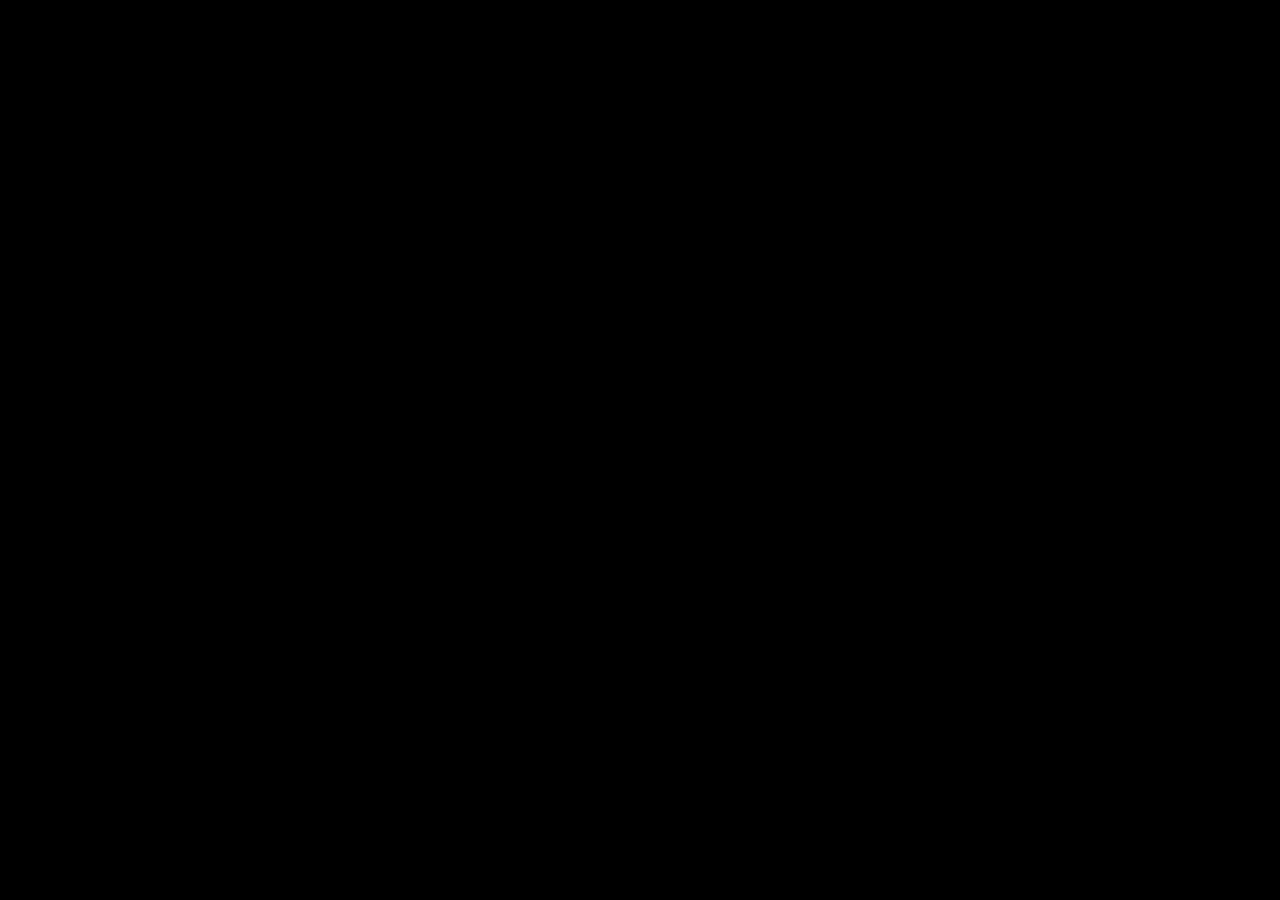
==== commit eeefcc61: "feat: complete unlock gateway with auto-save, golden key favicon, route separation and custom narrat" ====
--- a/index.html
+++ b/index.html
@@ -4,6 +4,7 @@
   <meta charset="UTF-8">
   <meta http-equiv="refresh" content="0; url=transmission.html">
   <title>The Unlock Gateway // Protocol 2810</title>
+  <link rel="icon" type="image/svg+xml" href="assets/favicon.svg">
   <script>
     window.location.replace("transmission.html");
   </script>
